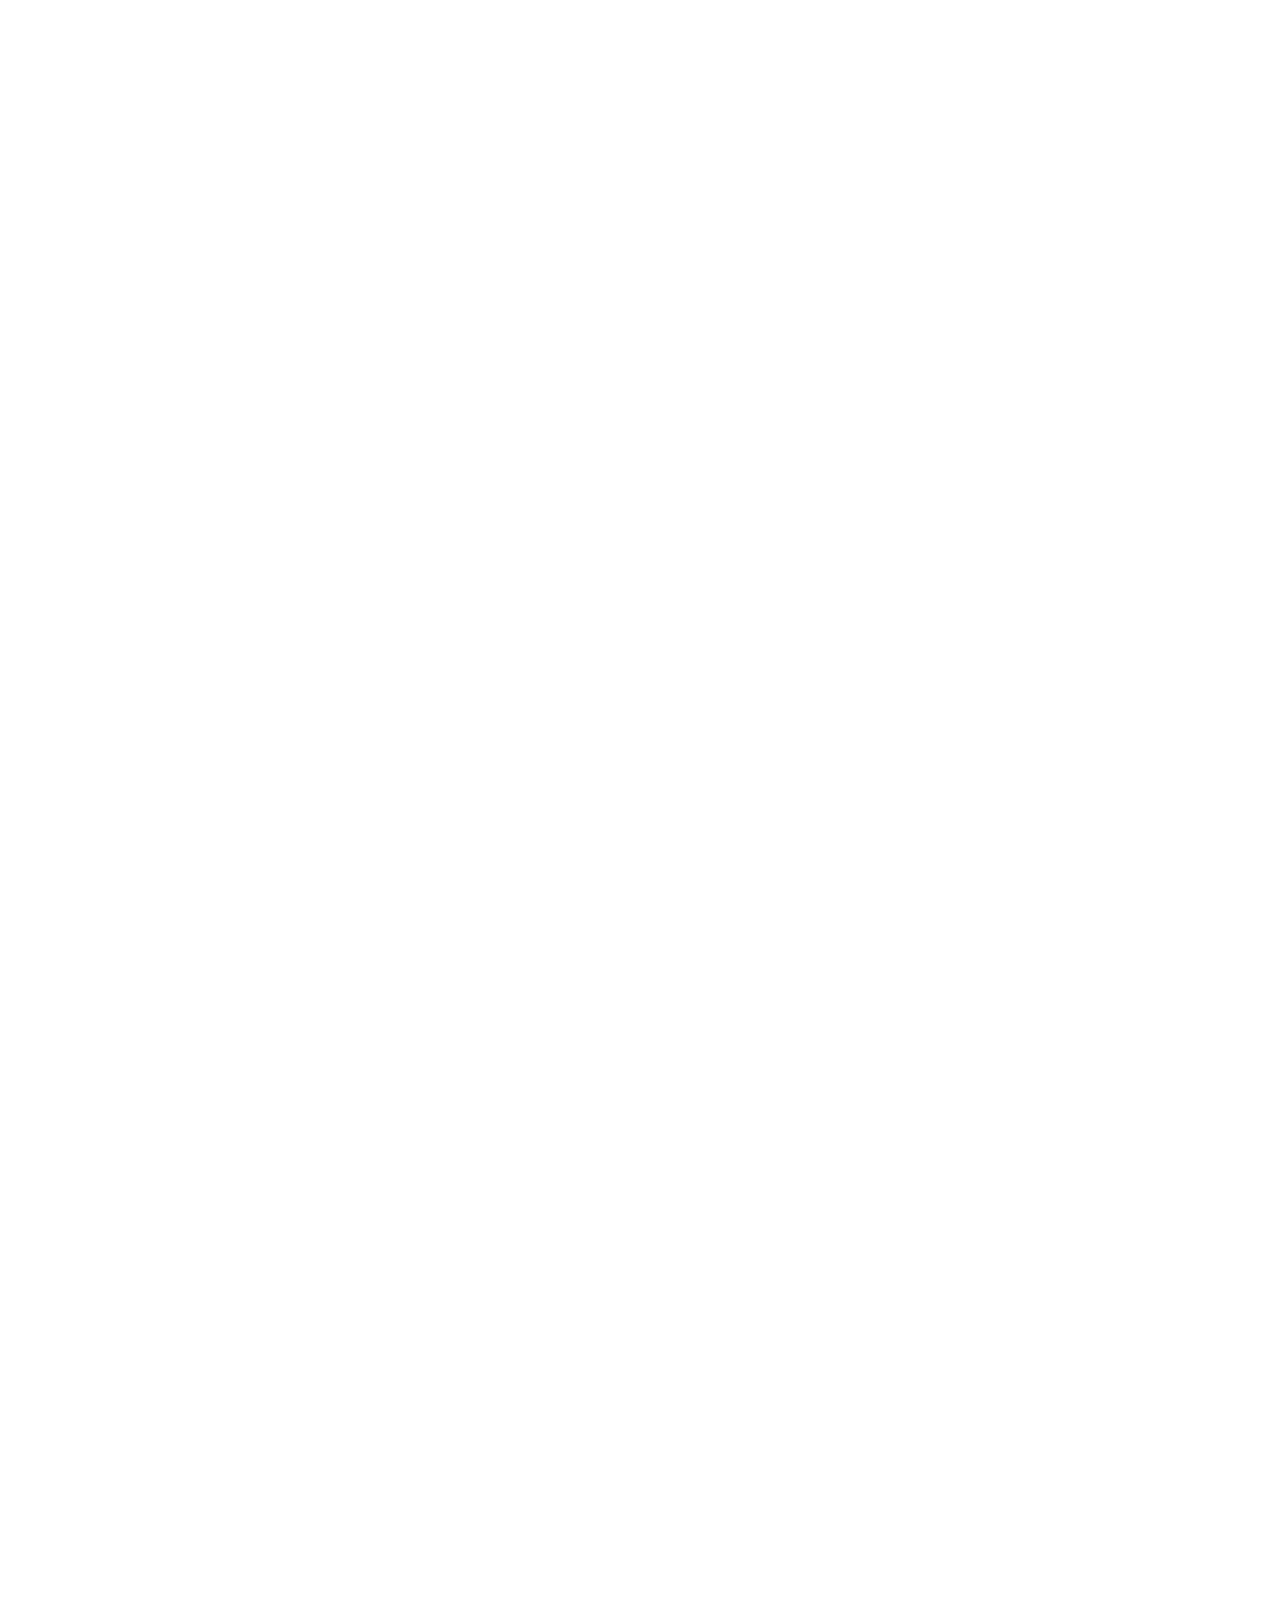
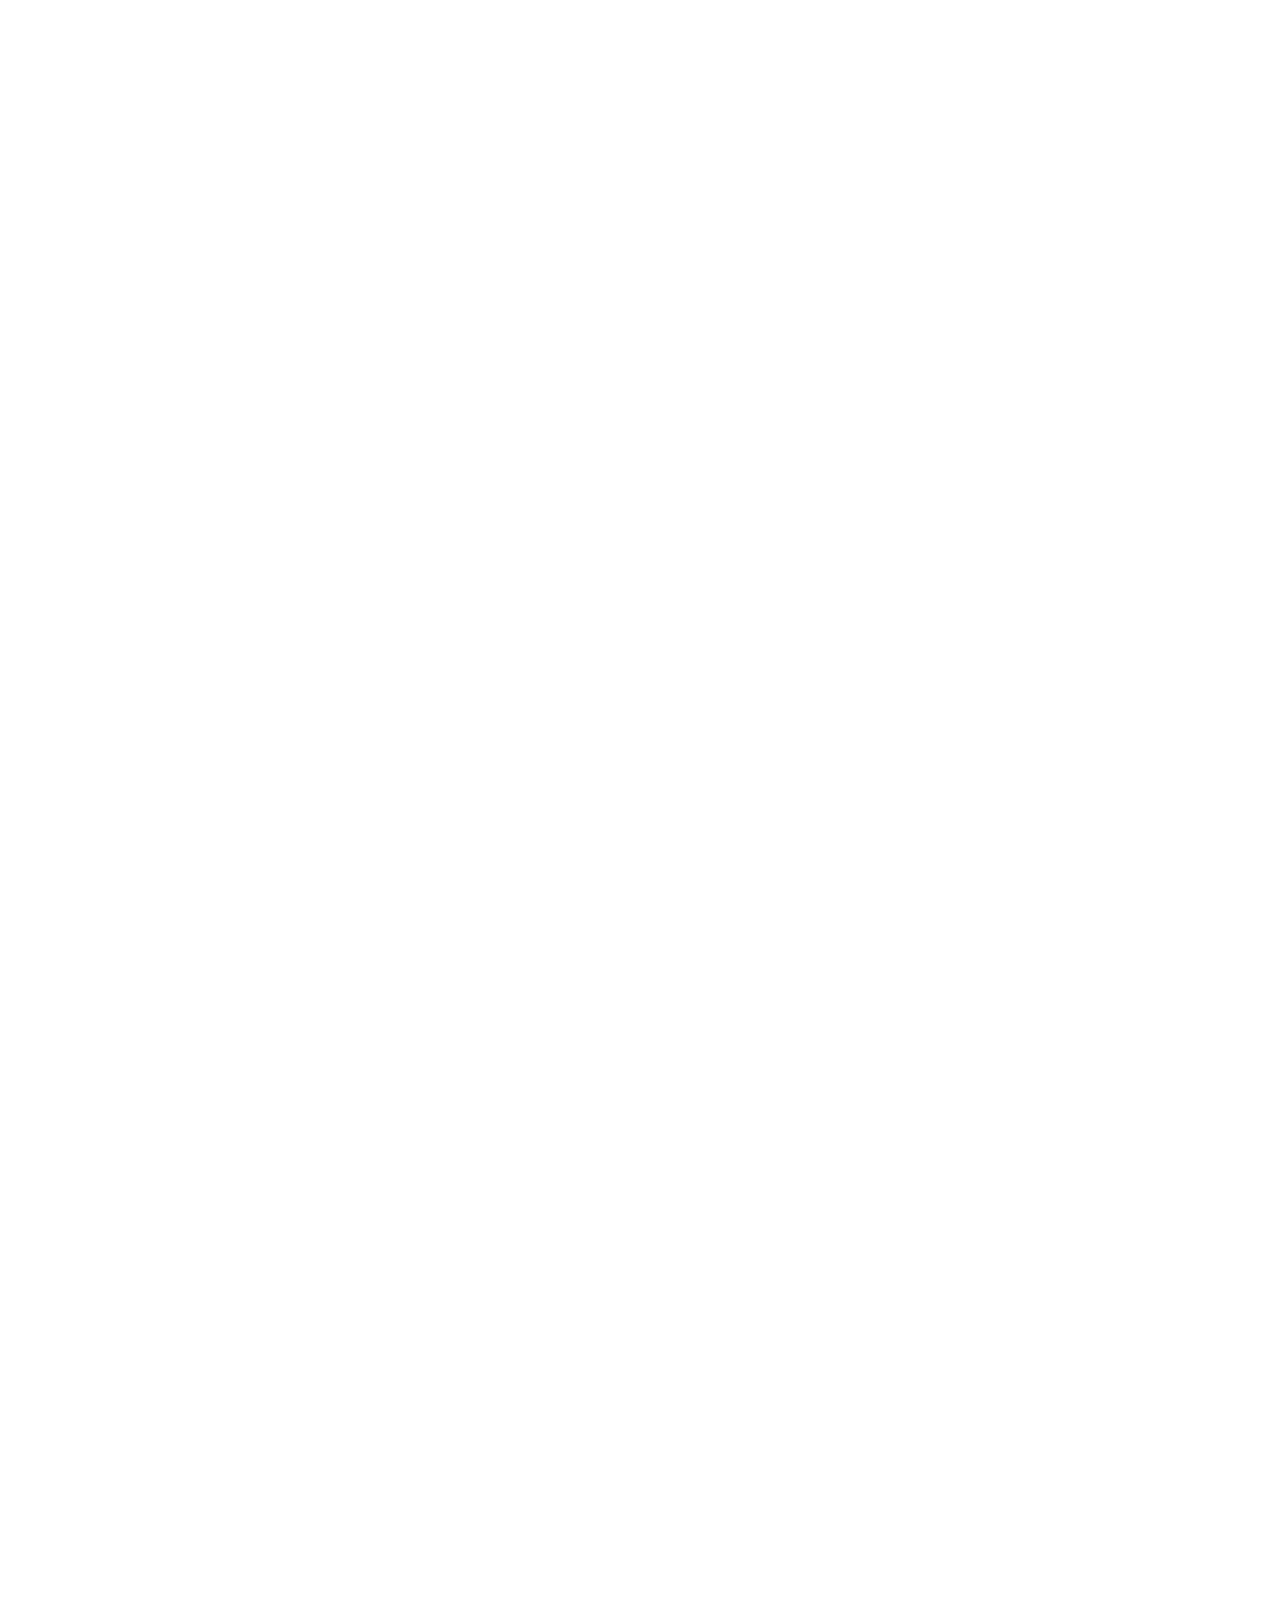
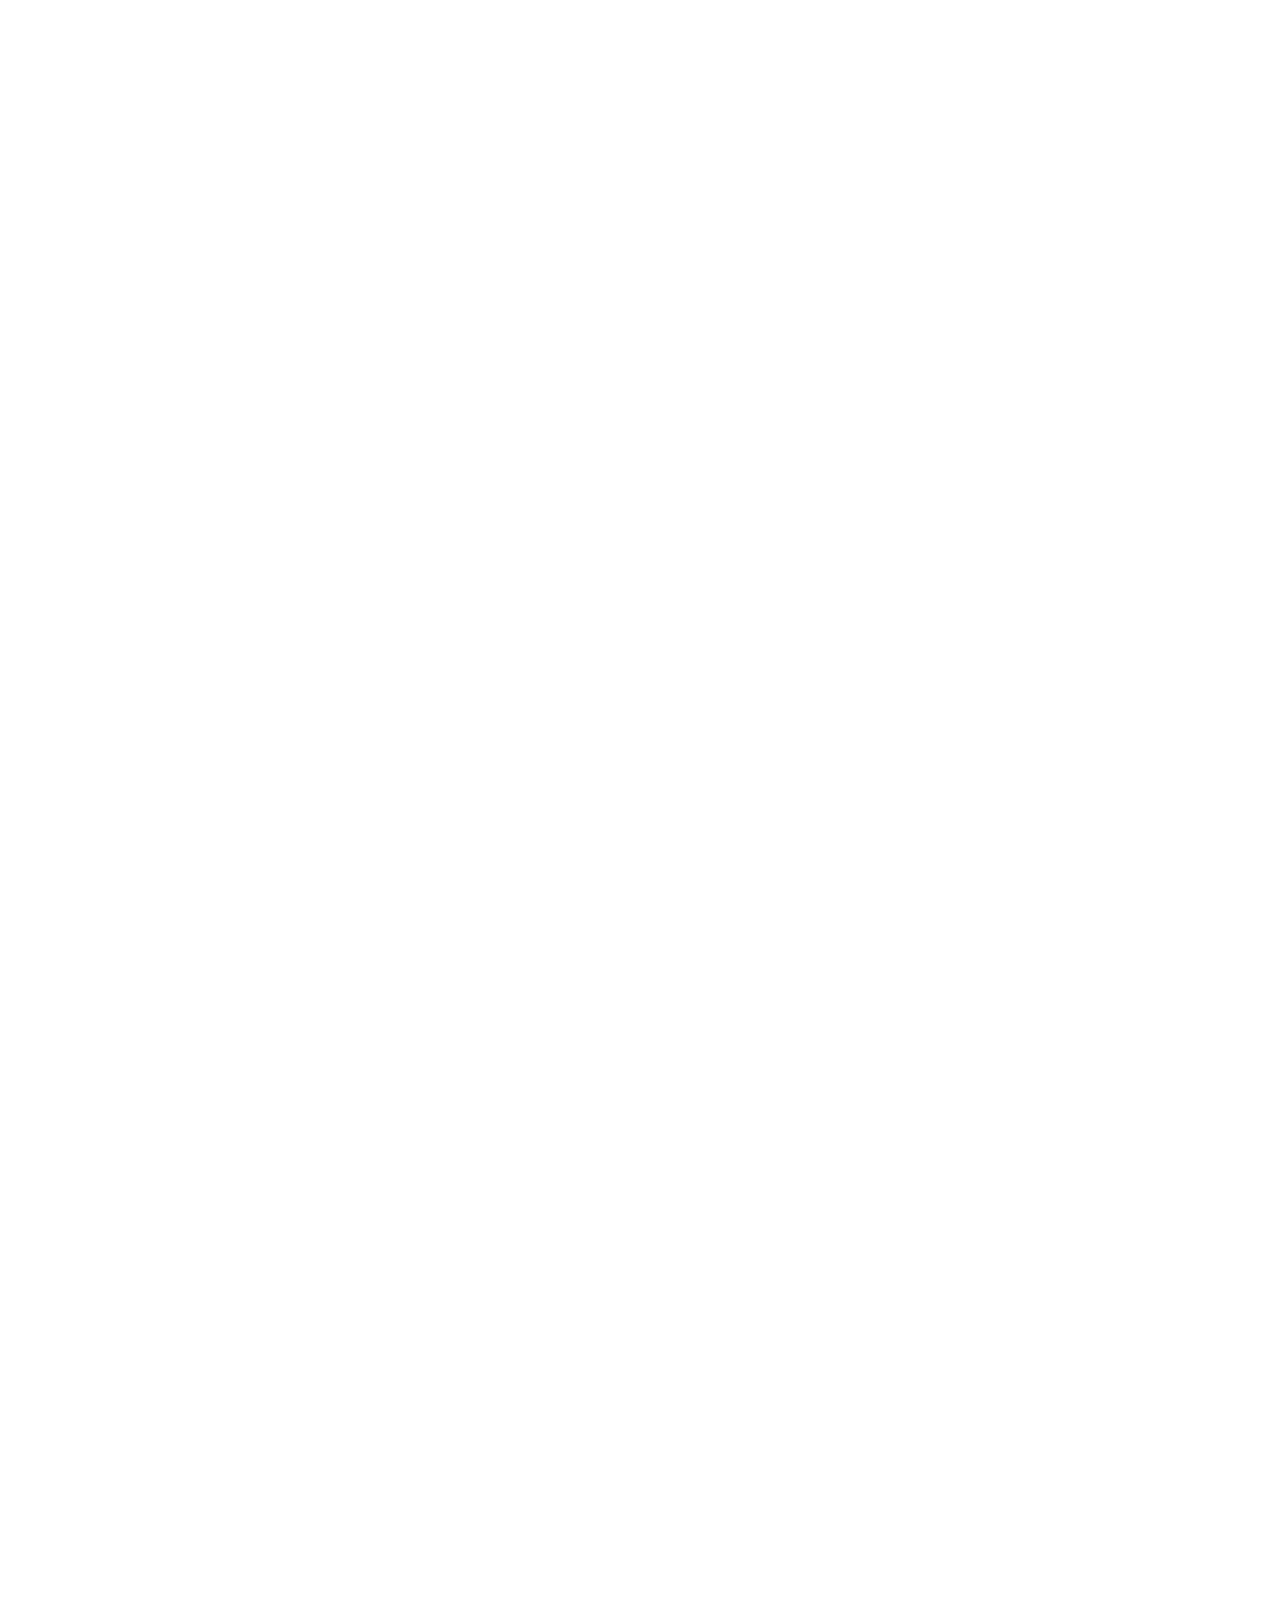
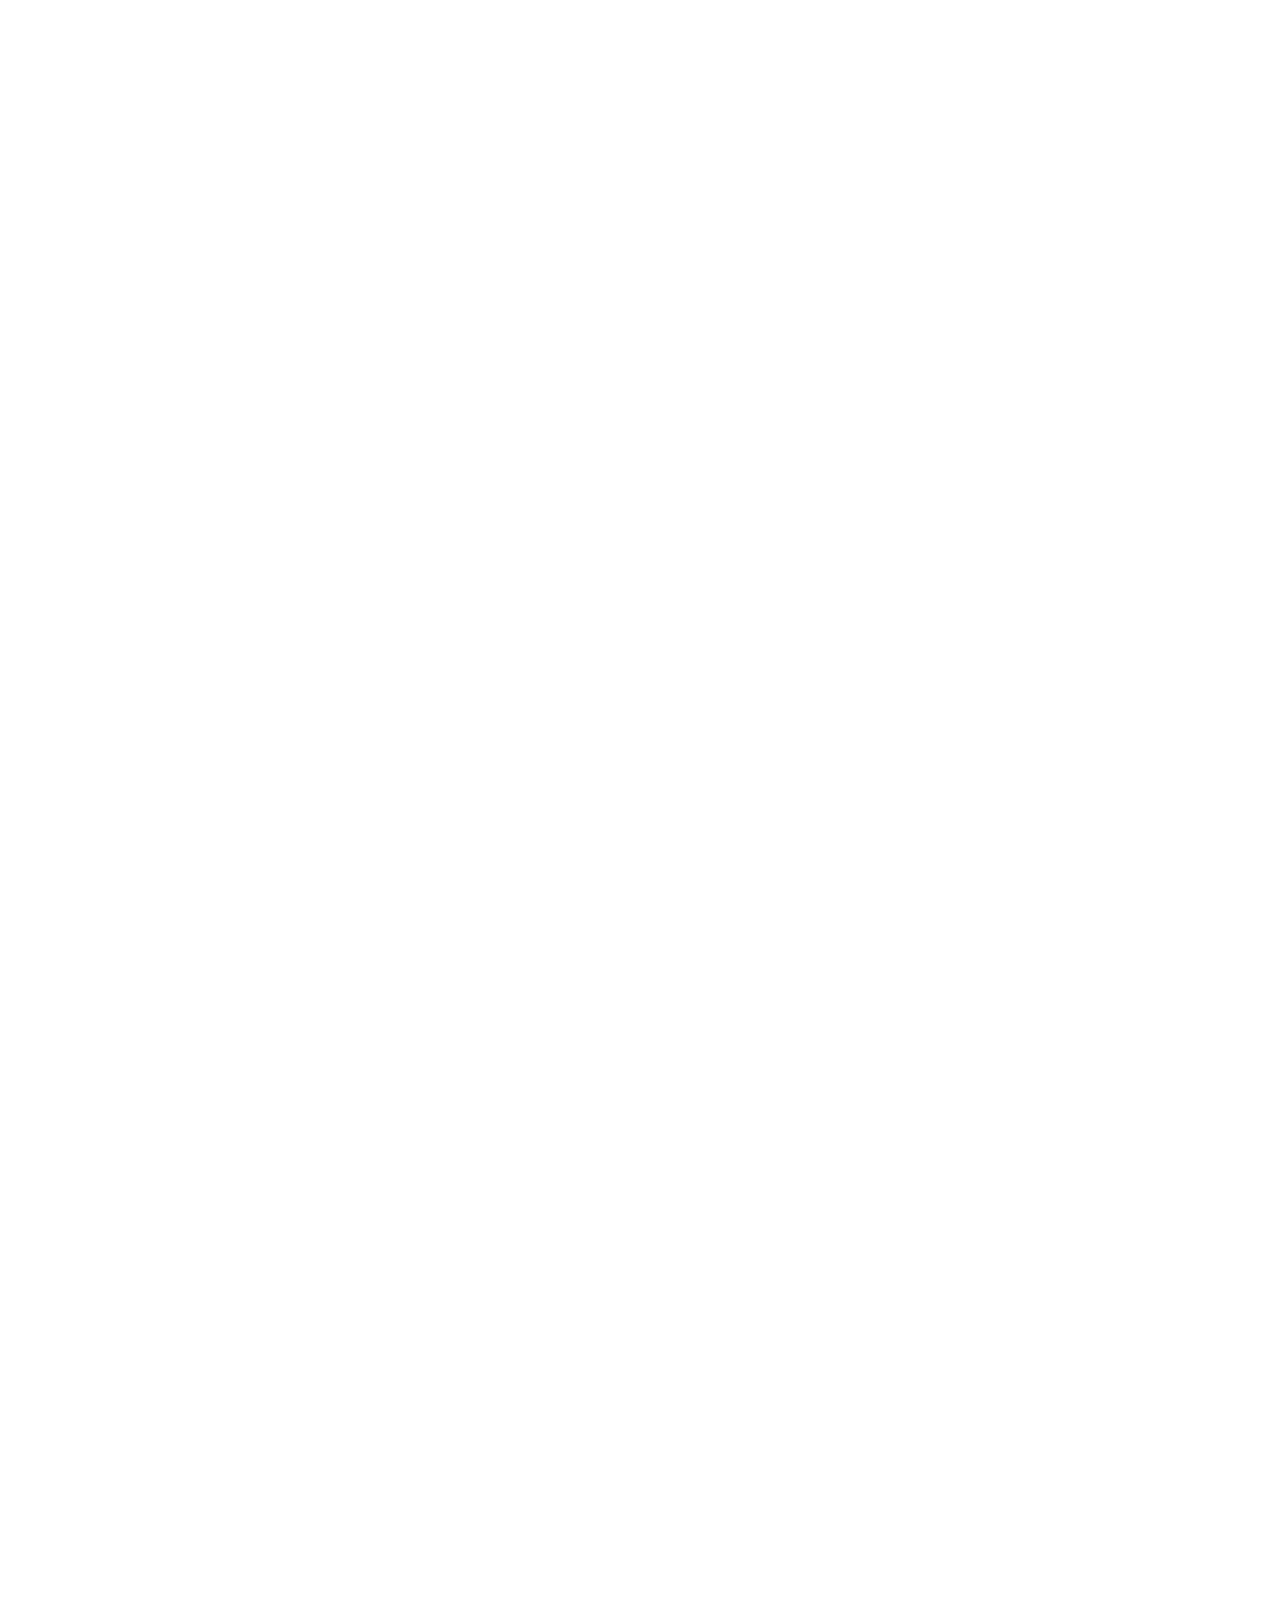
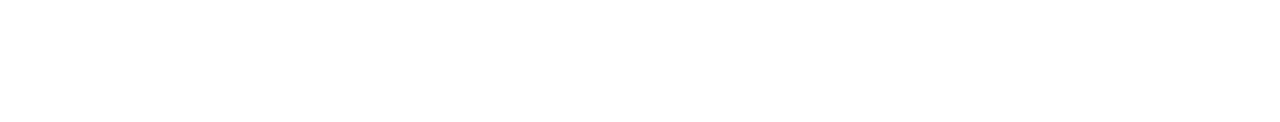
==== index.html @ 51b60380 "Initial commit" ====
<!DOCTYPE html>
<html lang="en">

<head>
    <meta charset="utf-8">

    <meta http-equiv="X-UA-Compatible" content="IE=10; IE=11; IE=edge">
    <meta name="viewport" content="width=device-width, initial-scale=1">
    <meta name="description" content="Web Developer portfolio website.">
    <meta name="author" content="Sakeef Ameer Prodhan">

    <title>Sakeef Ameer Prodhan | Web Developer</title>

    <link rel="shortcut icon" href="images/icon.ico" type="image/x-icon" /><!-- Favicon -->
    <link rel="icon" href="images/icon.ico" type="image/x-icon" /><!-- Favicon -->

    <link rel="stylesheet" type="text/css" href="css/normalize.css" /><!-- reset for browsers -->
    <link rel="stylesheet" media="screen" href="css/font-awesome.min.css" /><!-- font-awesome icons stylesheet -->
    <link rel="stylesheet" type="text/css" href="css/styles.css" /><!-- main stylesheet -->
    <link rel="stylesheet" media="screen" href="css/animations.css" /><!-- animations stylesheet -->

    <link rel="stylesheet" media="screen and (max-width: 340px)" href="css/media_extra_small.css" />
    <!-- mobile stylesheet -->
    <link rel="stylesheet" media="screen and (min-width: 340px) and (max-width: 480px)" href="css/media_small.css" />
    <!-- mobile stylesheet -->
    <link rel="stylesheet" media="screen and (min-width: 480px) and (max-width: 1023px)" href="css/media_medium.css" />
    <!-- mobile stylesheet -->
    <link rel="stylesheet" media="screen and (min-width: 1024px) and (max-width: 1100px)" href="css/media_large.css" />
    <!-- mobile stylesheet -->

    <link href="https://fonts.googleapis.com/css?family=Open+Sans:300,400,600,800" rel="stylesheet">
    <!-- custom typeface -->
    <link href="https://fonts.googleapis.com/css?family=Source+Sans+Pro:300,400" rel="stylesheet">
    <!-- custom typeface -->

</head>

<body id="body-index">
    <!-- Navigation -->
    <nav class="nav">
        <a href="#header" class="nav__logo__link"><img class="nav__logo" src="images/logo.png" alt="logo"></a>
        <span class="hamburger__name">menu</span>
        <svg width="35px" height="35px" class="nav__hamburger">
            <path d="M 5 5 L 33 5" class="hamburger"></path>
            <path d="M 5 15 L 33 15" class="hamburger"></path>
            <path d="M 5 25 L 33 25" class="hamburger"></path>
        </svg>
    </nav>
    <div class="nav-menu">
        <div class="nav-menu__cross">
            <svg width="43px" height="35px">
                <path d="M 5 5 L 30 29" class="nav-menu__cross-line"></path>
                <path d="M 5 29 L 30 5" class="nav-menu__cross-line"></path>
            </svg>
        </div>
        <ul class="nav-menu__list">
            <li class="nav-menu__list-item">
                <a href="#header" class="nav-menu__link">Home</a>
            </li>
            <li class="nav-menu__list-item">
                <a href="#about" class="nav-menu__link">About</a>
            </li>
            <li class="nav-menu__list-item">
                <a href="#portfolio" class="nav-menu__link">Portfolio</a>
            </li>
            <li class="nav-menu__list-item">
                <a href="#contact" class="nav-menu__link">Contact</a>
            </li>
        </ul>
        <hr class="nav-menu__separator">
        <p class="nav-menu__text">Full stack web developer based on Dhaka, Bangladesh.</p>
        <p class="nav-menu__email">
            <a href="mailto:spameer.bd@gmail.com" class="nav-menu__link--email">spameer.bd@gmail.com</a>
        </p>
        <div class="nav-menu__social-btn">
            <a href="https://www.linkedin.com/in/sakeef-a-62464296/" target="_blank"><span
                    class="fa fa-linkedin-square fa-2x"></span></a>
        </div>
    </div>
    <!-- Header -->
    <header id="header" class="header">
        <h1 class="header__title">Sakeef Ameer Prodhan</h1>
        <h3 class="header__subtitle">Web Developer</h3>
        <a href="#portfolio" class="header__btn">View portfolio</a>
        <div class="header__mouse__container">
            <img class="header__mouse" src="images/mouse_full.svg" alt="mouse">
            <img class="header__mouse__roll" src="images/mouse_roll.svg" alt="mouse">
            <h4 class="header__mouse__text">scroll</h4>
        </div>
    </header>
    <!-- Main content -->
    <main class="main-container">
        <!-- About -->
        <section id="about" class="about">
            <h1 class="about__title">Get to know me<span class="about__title__dot"></span></h1>
            <div class="about__info__container">
                <div class="about__text">
                    <img src="images/sakeef_large.jpg" srcset="images/sakeef_large.jpg 800w,
                        images/sakeef_large.jpg 1100w,
                        images/sakeef_large.jpg 1400w" sizes="100vw" class="about__img__mobile" alt="autor portrait" />
                    <p class="about__text__description">I am a full stack Web Developer located in Dhaka,
                        Bangladesh.</p>
                    <p class="about__text__description" style="text-align: justify;">Passionate on problem solving, data analysis, learning new technologies. When working with a project I pay my entire attention to the smallest details addressing problems with patience. Web development help me to free my creative mind and allow me satisfy my desire towards constant self growth.</p>
                </div>
                <div class="about__img__container">
                    <img src="images/dina_large.jpg" srcset="images/dina_small.jpg 800w,
                        images/dina_medium.jpg 1100w,
                        images/dina_large.jpg 1400w" sizes="100vw" class="about__img" alt="autor portrait" />
                </div>
            </div>
        </section>

        <div id="experience" class="background-alt">
            <h2 class="heading">Experience</h2>
            <div id="experience-timeline">
                <div data-date="February 2020 – January 2021">
                    <h3>Paxzone Electronics</h3>
                    <h4>Software Developer</h4>
                    <p>
                        Write modern, performant, maintainable code for a diverse array of client and internal projects.
                        Work with backend language like PHP, Laravel framework and content management systems such as JavaScript, jQuery, WordPress, and Relational database.
                    </p>
                </div>
            </div>
        </div>
        <!-- End #experience -->
    
        <div id="education">
            <h2 class="heading">Education</h2>
            <div class="education-block">
                <h3>Daffodil International University</h3>
                <span class="education-date">Sept 2016 - August 2020</span>
                <h4>Bachelor of Science in Computer Science And Engineering</h4>
                <p>
                    I studied CSE at the Daffodil International University. Here I have gained strong knowledge a wide variety of subjects including algorithm, data structures, OOP, database management, artificial intelligence, networking etc.
                </p>
            </div>
              <!-- End .education-block -->
        </div>
        <!-- End #education -->

        <!-- Portfolio -->
        <section id="portfolio" class="portfolio">
            <h1 class="portfolio__title">Portfolio<span class="portfolio__title__dot"></span></h1>
            <h3 class="portfolio__description">Examples of my latest projects. My portfolio includes static websites, web applications made with html, css, js, php, offering an insight into my recent accomplishments.</h3>
            <div class="portfolio__nav__container">
                <button class="portfolio__nav__btn" data-btn-name="all-btn">All</button>
                <button class="portfolio__nav__btn" data-btn-name="statics-btn">Static</button>
                <button class="portfolio__nav__btn" data-btn-name="apps-btn">Laravel</button>
                <button class="portfolio__nav__btn" data-btn-name="rawphps-btn">Raw PHP</button>
            </div>
            <div class="portfolio__items-container">
                <div class="portfolio__item" data-name="static">
                    <a href="images/pax-1.png">
                        <img src="images/pax-1.png" class="portfolio__item__thumbnail" alt="image hover effects">
                        <h2 class="portfolio__item__info">Landing page</h2>
                        <div class="portfolio__item__hover">
                            <h2 class="portfolio__item__hover__title">HTML CSS<span
                                    class="portfolio__title__dot title__dot--white"></span>
                            </h2>
                            <p class="portfolio__item__hover__description">Landing page of a static website made with raw html css with a jQuery slider</p>
                        </div>
                    </a>
                </div><!-- END portfolio__item -->
                <div class="portfolio__item" data-name="app">
                    <a href="images/eco-1.png">
                        <img src="images/eco-1.png" class="portfolio__item__thumbnail" alt="image hover effects">
                        <h2 class="portfolio__item__info">Online shop Landing Page</h2>
                        <div class="portfolio__item__hover">
                            <h2 class="portfolio__item__hover__title">Wordpress<span
                                    class="portfolio__title__dot title__dot--white"></span>
                            </h2>
                            <p class="portfolio__item__hover__description">Landing page of and Online grocery store made with Wordpress</p>
                        </div>
                    </a>
                </div><!-- END portfolio__item -->
                <div class="portfolio__item" data-name="static">
                    <a href="images/pax-2.png">
                        <img src="images/pax-2.png" class="portfolio__item__thumbnail" alt="image hover effects">
                        <h2 class="portfolio__item__info">Stylish floating navber</h2>
                        <div class="portfolio__item__hover">
                            <h2 class="portfolio__item__hover__title">HTML CSS<span
                                    class="portfolio__title__dot title__dot--white"></span>
                            </h2>
                            <p class="portfolio__item__hover__description">This navber is made with raw html css and bootstrap</p>
                        </div>
                    </a>
                </div><!-- END portfolio__item -->
                <div class="portfolio__item" data-name="static">
                    <a href="images/pax-3.png">
                        <img src="images/pax-3.png" class="portfolio__item__thumbnail" alt="career page">
                        <h2 class="portfolio__item__info">Contact Page</h2>
                        <div class="portfolio__item__hover">
                            <h2 class="portfolio__item__hover__title">HTML CSS<span
                                    class="portfolio__title__dot title__dot--white"></span>
                            </h2>
                            <p class="portfolio__item__hover__description">Contact page made with raw html css with contact form and attached file with email facility</p>
                        </div>
                    </a>
                </div><!-- END portfolio__item -->
                <div class="portfolio__item" data-name="app">
                    <a href="images/eco-2.png">
                        <img src="images/eco-2.png" class="portfolio__item__thumbnail" alt="fun facts">
                        <h2 class="portfolio__item__info">Online shop Landing page body</h2>
                        <div class="portfolio__item__hover">
                            <h2 class="portfolio__item__hover__title">Wordpress<span
                                class="portfolio__title__dot title__dot--white"></span>
                            </h2>
                            <p class="portfolio__item__hover__description">Online grocery store made with Wordpress</p>
                          </div>
                    </a>
                </div><!-- END portfolio__item -->
                <div class="portfolio__item" data-name="app">
                    <a href="images/eco-3.png">
                        <img src="images/eco-3.png" class="portfolio__item__thumbnail"
                            alt="character limiter app">
                        <h2 class="portfolio__item__info">Shop page</h2>
                        <div class="portfolio__item__hover">
                            <h2 class="portfolio__item__hover__title">Wordpress<span
                                class="portfolio__title__dot title__dot--white"></span>
                            </h2>
                            <p class="portfolio__item__hover__description">Shop page of Online grocery store made with Wordpress</p>
                          </div>
                    </a>
                </div><!-- END portfolio__item -->
              
                <div class="portfolio__item" data-name="app">
                    <a href="images/eco-4.png">
                        <img src="images/eco-4.png" class="portfolio__item__thumbnail" alt="pomodoro clock">
                        <h2 class="portfolio__item__info">Floating Chart</h2>
                        <div class="portfolio__item__hover">
                            <h2 class="portfolio__item__hover__title">Wordpress<span
                                class="portfolio__title__dot title__dot--white"></span>
                            </h2>
                            <p class="portfolio__item__hover__description">Floating chart of Online grocery store made with Wordpress</p>
                          </div>
                    </a>
                </div><!-- END portfolio__item -->
                <div class="portfolio__item" data-name="app">
                    <a href="images/eco-5.png">
                        <img src="images/eco-5.png" class="portfolio__item__thumbnail" alt="calculator js app">
                        <h2 class="portfolio__item__info">Online shop Single page</h2>
                        <div class="portfolio__item__hover">
                            <h2 class="portfolio__item__hover__title">Wordpress<span
                                class="portfolio__title__dot title__dot--white"></span>
                            </h2>
                            <p class="portfolio__item__hover__description"> Single page of Online grocery store made with Wordpress</p>
                          </div>
                    </a>
                </div>
                <!-- END portfolio__item -->
               
                <div class="portfolio__item" data-name="app">
                    <a href="images/eco-6.png">
                        <img src="images/eco-6.png" class="portfolio__item__thumbnail" alt="random quote machine app">
                        <h2 class="portfolio__item__info">Alphabatic search with file upload button</h2>
                        <div class="portfolio__item__hover">
                            <h2 class="portfolio__item__hover__title">Wordpress<span
                                class="portfolio__title__dot title__dot--white"></span>
                            </h2>
                            <p class="portfolio__item__hover__description">Online grocery store made with Wordpress</p>
                          </div>
                    </a>
                </div>
                <!-- END portfolio__item -->

                <!-- START portfolio__item -->
                <div class="portfolio__item" data-name="app">
                    <a href="images/eco-7.png">
                        <img src="images/eco-7.png" class="portfolio__item__thumbnail" alt="wikipedia viewer app">
                        <h2 class="portfolio__item__info">Online shop Checkout Page</h2>
                        <div class="portfolio__item__hover">
                            <h2 class="portfolio__item__hover__title">Wordpress<span
                                class="portfolio__title__dot title__dot--white"></span>
                            </h2>
                            <p class="portfolio__item__hover__description">Checkout page of Online grocery store made with Wordpress</p>
                          </div>
                    </a>
                </div>
                <!-- END portfolio__item -->

                <!-- START portfolio__item -->
                <div class="portfolio__item" data-name="rawphp">
                    <a href="images/bm1.png">
                        <img src="images/bm1.png" class="portfolio__item__thumbnail" alt="wikipedia viewer app">
                        <h2 class="portfolio__item__info">Admin Panel Dashboard</h2>
                        <div class="portfolio__item__hover">
                            <h2 class="portfolio__item__hover__title">Bulk Miler<span
                                class="portfolio__title__dot title__dot--white"></span>
                            </h2>
                            <p class="portfolio__item__hover__description">Dashboar for bulk mailer admin panel</p>
                          </div>
                    </a>
                </div>
                <!-- END portfolio__item -->

                <!-- START portfolio__item -->
                <div class="portfolio__item" data-name="rawphp">
                    <a href="images/bm2.png">
                        <img src="images/bm2.png" class="portfolio__item__thumbnail" alt="wikipedia viewer app">
                        <h2 class="portfolio__item__info">Online shop Checkout Page</h2>
                        <div class="portfolio__item__hover">
                            <h2 class="portfolio__item__hover__title">Bulk Miler<span
                                class="portfolio__title__dot title__dot--white"></span>
                            </h2>
                            <p class="portfolio__item__hover__description">Checkout page of Online grocery store made with Wordpress</p>
                          </div>
                    </a>
                </div>
                <!-- END portfolio__item -->

                <!-- START portfolio__item -->
                <div class="portfolio__item" data-name="rawphp">
                    <a href="images/eco-7.png">
                        <img src="images/eco-7.png" class="portfolio__item__thumbnail" alt="wikipedia viewer app">
                        <h2 class="portfolio__item__info">Online shop Checkout Page</h2>
                        <div class="portfolio__item__hover">
                            <h2 class="portfolio__item__hover__title">Bulk Miler<span
                                class="portfolio__title__dot title__dot--white"></span>
                            </h2>
                            <p class="portfolio__item__hover__description">Checkout page of Online grocery store made with Wordpress</p>
                          </div>
                    </a>
                </div>
                <!-- END portfolio__item -->

                <!-- START portfolio__item -->
                <div class="portfolio__item" data-name="rawphp">
                    <a href="images/eco-7.png">
                        <img src="images/eco-7.png" class="portfolio__item__thumbnail" alt="wikipedia viewer app">
                        <h2 class="portfolio__item__info">Online shop Checkout Page</h2>
                        <div class="portfolio__item__hover">
                            <h2 class="portfolio__item__hover__title">Bulk Miler<span
                                class="portfolio__title__dot title__dot--white"></span>
                            </h2>
                            <p class="portfolio__item__hover__description">Checkout page of Online grocery store made with Wordpress</p>
                          </div>
                    </a>
                </div>
                <!-- END portfolio__item -->

                <!-- START portfolio__item -->
                <div class="portfolio__item" data-name="rawphp">
                    <a href="images/eco-7.png">
                        <img src="images/eco-7.png" class="portfolio__item__thumbnail" alt="wikipedia viewer app">
                        <h2 class="portfolio__item__info">Online shop Checkout Page</h2>
                        <div class="portfolio__item__hover">
                            <h2 class="portfolio__item__hover__title">Bulk Miler<span
                                class="portfolio__title__dot title__dot--white"></span>
                            </h2>
                            <p class="portfolio__item__hover__description">Checkout page of Online grocery store made with Wordpress</p>
                          </div>
                    </a>
                </div>
                <!-- END portfolio__item -->

                <!-- START portfolio__item -->
                <div class="portfolio__item" data-name="rawphp">
                    <a href="images/eco-7.png">
                        <img src="images/eco-7.png" class="portfolio__item__thumbnail" alt="wikipedia viewer app">
                        <h2 class="portfolio__item__info">Online shop Checkout Page</h2>
                        <div class="portfolio__item__hover">
                            <h2 class="portfolio__item__hover__title">Bulk Miler<span
                                class="portfolio__title__dot title__dot--white"></span>
                            </h2>
                            <p class="portfolio__item__hover__description">Checkout page of Online grocery store made with Wordpress</p>
                          </div>
                    </a>
                </div>
                <!-- END portfolio__item -->

                <!-- START portfolio__item -->
                <div class="portfolio__item" data-name="rawphp">
                    <a href="images/eco-7.png">
                        <img src="images/eco-7.png" class="portfolio__item__thumbnail" alt="wikipedia viewer app">
                        <h2 class="portfolio__item__info">Online shop Checkout Page</h2>
                        <div class="portfolio__item__hover">
                            <h2 class="portfolio__item__hover__title">Bulk Miler<span
                                class="portfolio__title__dot title__dot--white"></span>
                            </h2>
                            <p class="portfolio__item__hover__description">Checkout page of Online grocery store made with Wordpress</p>
                          </div>
                    </a>
                </div>
                <!-- END portfolio__item -->
                <!-- START portfolio__item -->
                <div class="portfolio__item" data-name="rawphp">
                    <a href="images/eco-7.png">
                        <img src="images/eco-7.png" class="portfolio__item__thumbnail" alt="wikipedia viewer app">
                        <h2 class="portfolio__item__info">Online shop Checkout Page</h2>
                        <div class="portfolio__item__hover">
                            <h2 class="portfolio__item__hover__title">Bulk Miler<span
                                class="portfolio__title__dot title__dot--white"></span>
                            </h2>
                            <p class="portfolio__item__hover__description">Checkout page of Online grocery store made with Wordpress</p>
                          </div>
                    </a>
                </div>
                <!-- END portfolio__item -->
                <!-- START portfolio__item -->
                <div class="portfolio__item" data-name="rawphp">
                    <a href="images/eco-7.png">
                        <img src="images/eco-7.png" class="portfolio__item__thumbnail" alt="wikipedia viewer app">
                        <h2 class="portfolio__item__info">Online shop Checkout Page</h2>
                        <div class="portfolio__item__hover">
                            <h2 class="portfolio__item__hover__title">Bulk Miler<span
                                class="portfolio__title__dot title__dot--white"></span>
                            </h2>
                            <p class="portfolio__item__hover__description">Checkout page of Online grocery store made with Wordpress</p>
                          </div>
                    </a>
                </div>
                <!-- END portfolio__item -->
                <!-- START portfolio__item -->
                <div class="portfolio__item" data-name="rawphp">
                    <a href="images/eco-7.png">
                        <img src="images/eco-7.png" class="portfolio__item__thumbnail" alt="wikipedia viewer app">
                        <h2 class="portfolio__item__info">Online shop Checkout Page</h2>
                        <div class="portfolio__item__hover">
                            <h2 class="portfolio__item__hover__title">Bulk Miler<span
                                class="portfolio__title__dot title__dot--white"></span>
                            </h2>
                            <p class="portfolio__item__hover__description">Checkout page of Online grocery store made with Wordpress</p>
                          </div>
                    </a>
                </div>
                <!-- END portfolio__item -->
            </div>
        </section>
        <section class="section-dark">
            <h1 class="portfolio__title">My skills<span class="portfolio__title__dot"></span></h1>
            
            <p class="skill-name"><i class="fa fa-picture-o" aria-hidden="true"></i> HTML</p>
            <div class="skill-container">
              <div class="skills html">90%</div>
            </div>

            <p class="skill-name"><i class="fa fa-picture-o" aria-hidden="true"></i> CSS</p>
            <div class="skill-container">
              <div class="skills css">90%</div>
            </div>

            <p class="skill-name"><i class="fa fa-picture-o" aria-hidden="true"></i> JS</p>
            <div class="skill-container">
              <div class="skills js">85%</div>
            </div>
            
            <p class="skill-name"><i class="fa fa-picture-o" aria-hidden="true"></i> jQuery</p>
            <div class="skill-container">
              <div class="skills jquery">75%</div>
            </div>

            <p class="skill-name"><i class="fa fa-cogs" aria-hidden="true"></i>  PHP</p>
            <div class="skill-container">
              <div class="skills php">90%</div>
            </div>
            
            <p class="skill-name"><i class="fa fa-cogs" aria-hidden="true"></i> Laravel</p>
            <div class="skill-container">
              <div class="skills laravel">85%</div>
            </div>
        
            <p class="skill-name"><i class="fa fa-pencil-square-o" aria-hidden="true"></i> Relational database(MySql)</p>
            <div class="skill-container">
              <div class="skills database">90%</div>
            </div>
            
            <p class="skill-name"><i class="fa fa-cogs" aria-hidden="true"></i> Python</p>
            <div class="skill-container">
              <div class="skills python">80%</div>
            </div>
        
            <p class="skill-name"><i class="fa fa-graduation-cap" aria-hidden="true"></i> Learning a new skill</p>
            <div class="skill-container">
              <div class="skills learn">100%</div>
            </div>
        
          </section>
        
        <!-- Contact -->
        <section id="contact" class="contact">
            <div class="contact__envelope">
                <h1 class="contact__title title--white">Get in touch<span
                        class="contact__title__dot title__dot--white"></span>
                </h1>
                <h2 class="contact__description">You can reach me via email or find me on social networks.<br> I would
                    love to
                    hear from you!</h2>
                <a class="contact__link" href="mailto:spameer.bd@gmail.com">spameer.bd@gmail.com</a>
                <div class="contact__social-btn__container">       
                    <a href="https://www.linkedin.com/in/sakeef-a-62464296/" target="_blank"
                        class="contact__btn__link">
                        <span class="fa fa-linkedin-square fa-2x contact__fa-btn"></span>
                        <div class="contact__social-btn"></div>
                    </a>
                </div>
            </div>
        </section>
        <!-- Footer -->
        <footer class="footer">
            <div class="footer__info__container">
                <h2 class="footer__copyright">&copy; Sakeef ameer Prodhan</h2>
                <!-- footer navigation -->
                <ul class="footer-menu__list">
                    <li class="footer-menu__list-item">
                        <a href="#about" class="footer-menu__link">About</a>
                    </li>
                    <li class="footer-menu__list-item">
                        <a href="#portfolio" class="footer-menu__link">Portfolio</a>
                    </li>
                    <li class="footer-menu__list-item">
                        <a href="#contact" class="footer-menu__link">Contact</a>
                    </li>
                </ul>
                <!-- footer social buttons -->
                <div class="footer__social-btn">
                    <a href="https://www.linkedin.com/in/sakeef-a-62464296/" target="_blank"><span
                            class="fa fa-linkedin-square fa-2x"></span></a>
                </div>
            </div>
        </footer>
    </main>

    <script src="https://cdnjs.cloudflare.com/ajax/libs/jquery/3.1.0/jquery.min.js"></script><!-- jQuery -->
    <script src="js/inert.min.js"></script>
    <!--inert js-->
    <!-- <script src="js/scripts.min.js"></script> -->
    <script src="js/scripts.js"></script><!-- js scripts-->

    <script>
        (function (i, s, o, g, r, a, m) {
            i['GoogleAnalyticsObject'] = r; i[r] = i[r] || function () {
                (i[r].q = i[r].q || []).push(arguments)
            }, i[r].l = 1 * new Date(); a = s.createElement(o),
                m = s.getElementsByTagName(o)[0]; a.async = 1; a.src = g; m.parentNode.insertBefore(a, m)
        })(window, document, 'script', 'https://www.google-analytics.com/analytics.js', 'ga');

        ga('create', 'UA-29336846-8', 'auto');
        ga('send', 'pageview');

    </script>

</body>

</html>
---- css/styles.css ----
/* Colors
navy: #382266
pink: #ff789e
blue: #8d94ba
*/

/***  General styles  ***/

body {
  margin: 0;
  padding: 0;
  /* background-color:  #ff789e; */
  overflow-x: hidden;
}
li {
  list-style-type: none;
}
a {
  text-decoration: none;
  color: #fff;
}

/* Icons */
.fa.fa-twitter,
.fa.fa-codepen,
.fa.fa-github,
.fa.fa-youtube,
.fa.fa-linkedin-square {
  display: inline-block;
  margin: 0 5px;
  color: #cfd2e2;
  transition: all 0.2s linear;
}
.fa:hover {
  color: #fff;
}
.fa-2x {
  font-size: 1.5em;
}

/* Titles */
.about__title,
.portfolio__title,
.contact__title {
  width: 100%;
  margin: 0;
  padding: 2em 0 1em;
  color: #ff789e;
  font-size: 2.5em;
  font-family: 'Open Sans', sans-serif;
  font-weight: 400;
  text-align: center;
  text-transform: uppercase;
}
.title--white {
  color: #fff;
}
.about__title__dot,
.portfolio__title__dot,
.contact__title__dot {
  display: inline-block;
  width: 10px;
  height: 10px;
  margin-left: 5px;
  background-color: #ff789e;
}
.title__dot--white {
  background-color: #fff;
}

/***  Navigation  ***/
.nav {
  max-width: 100%;
  height: 50px;
  margin: 0 auto;
  background-color: #0b2611;
  opacity: 0;
  position: fixed;
  top: 0;
  left: 0;
  right: 0;
  z-index: 5;
}
.nav__logo {
  max-width: 30px;
  height: auto;
  position: relative;
  top: 0.5em;
  left: 0.5em;
}
.nav__hamburger {
  position: absolute;
  top: 0.6em;
  right: 0.8em;
  cursor: pointer;
  opacity: 1;
  -webkit-user-select: none;
     -moz-user-select: none;
      -ms-user-select: none;
          user-select: none;
}
.hamburger {
  stroke: #fff;
  stroke-width: 3;
  stroke-linecap: round;
}
.hamburger__name {
  padding: 5px;
  position: absolute;
  bottom: 1em;
  right: 4.4em;
  font-size: 0.75em;
  font-family: 'Open Sans', sans-serif;
  font-weight: 600;
  color: #fff;
  border-right: 2px solid #fff;
  text-transform: uppercase;
  letter-spacing: 2px;
}
.nav-menu {
  width: 0;
  height: 100%;
  background-color: #60689f;
  background: linear-gradient(to top, #60689f, #8d94ba);
  position: fixed;
  top: 0;
  right: 0;
  bottom: 0;
  z-index: 5;
  transition: all 0.5s linear;
}
.nav-menu__cross {
  /* display: none; */
  /* position: absolute;
  top: 0.8em;
  right: 0.6em; */
  opacity: 1;
  cursor: pointer;
  z-index: 6;
  -webkit-user-select: none;
     -moz-user-select: none;
      -ms-user-select: none;
          user-select: none;
  margin-left: 200px;
  margin-top: 10px;
}
.nav-menu__cross-line {
  stroke: #cfd2e2;
  stroke-width: 3;
  stroke-linecap: round;
}
.nav-menu__list {
  padding-top: 1.2em;
  margin-left: -0.7em;
}
.nav-menu__list-item {
  color: #fff;
  font-size: 1.2em;
  font-family: 'Open Sans', sans-serif;
  font-weight: 400;
  line-height: 1.8em;
  position: relative;
  opacity: 1;
}
.nav-menu__link {
  color: #cfd2e2;
  transition: all 0.1s linear;
}
.nav-menu__link:hover {
  color: #fff;
}
.nav-menu__separator {
  width: 195px;
  margin: 2em 0 2em 1.7em ;
  height: 1px;
  background-color: #cfd2e2;
  border: none;
  opacity: 1;
}
.nav-menu__text,
.nav-menu__email {
  margin: 2em;
  width: 200px;
  color: #cfd2e2;
  font-size: 0.9em;
  font-family: 'Open Sans', sans-serif;
  font-weight: 400;
  opacity: 1;
}
.nav-menu__link--email {
  color: #cfd2e2;
  transition: all 0.1s linear;
}
.nav-menu__link--email:hover {
  color: #fff;
}
.nav-menu__social-btn {
  margin: 2em 1.3em;
  width: 250px;
  opacity: 1;
}

/***  Header  ***/
.header {
  background-image: url(../images/header_background.svg);
  background-repeat: repeat;
  background-size: 400px;
  background-position: top left;
  height: 530px;
  text-align: center;
  position: relative;
  z-index: 2;
  opacity: 0;
  overflow: hidden;
}
.header__title {
  display: inline-block;
  background-color: #fff;
  padding: 0 15px;
  color: #ff789e;
  font-size: 2.9em;
  font-family: 'Open Sans', sans-serif;
  font-weight: 800;
  text-transform: uppercase;
  opacity: 0;
  position: absolute;
  top: 2em;
  left: 50%;
  -webkit-transform: translateX(-50%);
          transform: translateX(-50%);
}
.header__subtitle {
  display: inline-block;
  background-color: #8d94ba;
  padding: 3px 15px;
  color: #fff;
  font-size: 1.8em;
  font-family: 'Open Sans', sans-serif;
  font-weight: 400;
  letter-spacing: 1px;
  opacity: 0;
  position: absolute;
  top: 6em;
  left: 50%;
  -webkit-transform: translateX(-50%);
          transform: translateX(-50%);
}
.header__btn {
  border: 4px solid #fff;
  border-bottom-color: transparent;
  border-top-color: transparent;
  width: 220px;
  background-color: #8d94ba;
  border-radius: 25px;
  padding: 5px 0;
  color: #fff;
  font-size: 1.3em;
  font-family: 'Open Sans', sans-serif;
  font-weight: 400;
  letter-spacing: 1px;
  opacity: 0;
  position: absolute;
  bottom: 8em;
  left: 50%;
  -webkit-transform: translateX(-50%);
          transform: translateX(-50%);
  transition: all .3s linear;
}
.header__btn:hover {
  box-shadow: 0 3px 5px -3px #333,
              inset 0 -50px 0 0 #382266;
  color: #fff;
}
.header__mouse__container {
  box-sizing: border-box;
  position: absolute;
  bottom: -100px;
  left: 50%;
  -webkit-transform: translateX(-50%);
          transform: translateX(-50%);
  width: 170px;
  height: 150px;
  background-color: #382266;
  border-radius: 50%;
}
.header__mouse {
  width: 34px;
  height: auto;
  position: absolute;
  bottom: 7.5em;
  left: 50%;
  -webkit-transform: translateX(-50%);
          transform: translateX(-50%);
  z-index: 4;
}
.header__mouse__roll {
  width: 34px;
  height: auto;
  position: absolute;
  bottom: 7.5em;
  left: 50%;
  -webkit-transform: translateX(-50%);
          transform: translateX(-50%);
  z-index: 4;
}
.header__mouse__text {
  color: #fff;
  font-size: 0.6em;
  font-family: 'Open Sans', sans-serif;
  font-weight: 400;
  letter-spacing: 1px;
  position: absolute;
  bottom: 9.2em;
  left: 50%;
  -webkit-transform: translateX(-50%);
          transform: translateX(-50%);
  z-index: 4;
}

/*** Main section ***/
.main-container {
  opacity: 0;
  z-index: 1;
  position: relative;
  z-index: 1;
}

/*** About section ***/
.about {
  background-color: #0b2611;
}
.about__info__container {
  display: -webkit-box;
  display: -ms-flexbox;
  display: flex;
  -webkit-box-pack: center;
      -ms-flex-pack: center;
          justify-content: center;
  padding: 0 2em 3em;
}
.about__text {
  min-width: 300px;
  max-width: 560px;
  box-sizing: content-box;
  background-color: #ff789e;
  padding: 0 2em 0;
  border-left: 15px solid #8d94ba;
}
.about__text__description {
  font-family: 'Source Sans Pro', sans-serif;
}
.about__text__description:first-of-type {
  padding-bottom: 1em;
  color: #fff;
  font-size: 1.6em;
  font-weight: 400;
  border-bottom: 1px solid #fff;
}
.about__text__description:last-of-type {
  color: #fff;
  font-size: 1.3em;
  font-weight: 300;
}
.about__btn {
  display: inline-block;
  height: 26px;
  margin: 0.5em 0 1em 0;
  padding: 5px 20px 3px;
  border-radius: 26px;
  background-color: #8d94ba;
  color: #fff;
  font-size: 1em;
  font-family: 'Open Sans', sans-serif;
  font-weight: 400;
  border: 4px solid #fff;
  border-bottom-color: transparent;
  border-top-color: transparent;
  transition: all 0.3s linear;
}
.about__btn:hover {
  box-shadow: inset 0 -50px 0 0 #382266;
  color: #fff;
}
.about__img {
  display: block;
  max-width: 360px;
  max-height: auto;
  border-radius: 50%;
  border: 15px solid #ff789e;
  border-top-left-radius: 0;
  border-bottom-left-radius: 0;
}
.about__img__mobile {
  display: none;
}

/*** Portfolio ***/

.portfolio {
  padding: 0 2em 3em;
  background-color: #FFFFD3;
  z-index: 4;
}

.portfolio__description {
  max-width: 65%;
  margin: 0 auto 2em;
  color: #382266;
  font-size: 1.2em;
  font-family: 'Source Sans Pro', sans-serif;
  font-weight: 300;
  text-align: center;
}
.portfolio__nav__container {
  max-width: 918px;
  margin: 0 auto 0.5em;
  display: -webkit-box;
  display: -ms-flexbox;
  display: flex;
  -webkit-box-pack: center;
      -ms-flex-pack: center;
          justify-content: center;
  -ms-flex-wrap: wrap;
      flex-wrap: wrap;
  background-color: #7078a9;
}
.portfolio__nav__btn {
  width: 128px;
  margin: 1em 0.8em 0.8em;
  padding: 0 5px 4px;
  background-color: transparent;
  color: #fff;
  font-size: 1.1em;
  font-family: 'Open Sans', sans-serif;
  font-weight: 400;
  text-align: center;
  border: none;
  position: relative;
}
.portfolio__nav__btn:before,
.portfolio__nav__btn:after  {
  content: "";
  position: absolute;
  top: -13%;
  left: 50%;
  -webkit-transform: translateX(-50%);
          transform: translateX(-50%);
  border-width: 0;
  border-style: solid;
  border-color: #fff;
  width: 128px;
  height: 115%;
  transition: all .3s linear;
}
.portfolio__nav__btn:before {
  border-top-width: 2px;
  border-left-width: 2px;
}
.portfolio__nav__btn:after {
  border-bottom-width: 2px;
  border-right-width: 2px;
}
.portfolio__nav__btn:hover.portfolio__nav__btn:before,
.portfolio__nav__btn:hover.portfolio__nav__btn:after {
  width: 70%;
  height: 0%;
}
.portfolio__nav__btn:hover.portfolio__nav__btn:after {
  top: 100%;
}
.portfolio__items-container {
  max-width: 932px;
  margin: 0 auto;
  background-color: #fff;
  display: -webkit-box;
  display: -ms-flexbox;
  display: flex;
  -webkit-box-pack: center;
      -ms-flex-pack: center;
          justify-content: center;
  -ms-flex-wrap: wrap;
      flex-wrap: wrap;
  overflow: hidden;
}
.portfolio__item {
  display: block;
  margin: 0.5em;
  width: 450px;
  background-color: #7078a9;
  position: relative;
  overflow: hidden;
  float: left;
}
.portfolio__item__info {
  margin: 0.2em 0 0.5em;
  color: #fff;
  font-size: 1.4em;
  font-family: 'Open Sans', sans-serif;
  font-weight: 300;
  text-align: center;
}
.portfolio__item__thumbnail {
  width: 100%;
  height: auto;
  border-bottom: 1px solid #cfd2e2;
  -webkit-transform: translateY(0%);
          transform: translateY(0%);
  transition: all 0.6s linear;
  z-index: 4;
}
.portfolio__item:hover .portfolio__item__thumbnail {
  -webkit-transform: scale(1.1) translateY(120%);
          transform: scale(1.1) translateY(120%);
}
.portfolio__item:hover .portfolio__item__hover {
  -webkit-transform: translateY(0%);
          transform: translateY(0%);
}
.portfolio__item__hover {
  position: relative;
  width: 100%;
  height: 100%;
  padding-top: 2.5em;
  background-color: #ff4d7f;
  background: linear-gradient(to top, #ff99b6 0%, #ff4d7f 100%);
  position: absolute;
  left: 0;
  top: 0;
  -webkit-transform: translateY(-100%);
          transform: translateY(-100%);
  transition: all 0.6s linear;
  text-align: center;
  z-index: 3;
}
.portfolio__item__hover:before {
  content: "";
  position: absolute;
  top: 2em;
  left: 1.5em;
  width: 0;
  height: 0;
  border-width: 0;
  border-top-width: 1px;
  border-left-width: 1px;
  border-style: solid;
  border-color: #fff;
  transition: all .8s linear;
}
.portfolio__item__hover:after {
  content: "";
  position: absolute;
  bottom: 4.5em;
  right: 1.5em;
  width: 0;
  height: 0;
  border-width: 0;
  border-bottom-width: 1px;
  border-right-width: 1px;
  border-style: solid;
  border-color: #fff;
  transition: all .8s linear;
}
.portfolio__item:hover .portfolio__item__hover:before,
.portfolio__item:hover .portfolio__item__hover:after {
  width: 85%;
  height: 65%;
}
.portfolio__item__hover__title {
  margin: 1.5em 0 0;
  color: #fff;
  font-size: 2.4em;
  font-family: 'Open Sans', sans-serif;
  font-weight: 400;
}
.portfolio__item__hover__description {
  max-width: 60%;
  margin: 0.5em auto 0;
  color: #fff;
  font-size: 1.3em;
  font-family: 'Source Sans Pro', sans-serif;
  font-weight: 300;
}
.portfolio__item__hover__base-info {
  position: absolute;
  left: 40%;
  bottom: 3.5em;
  -webkit-transform: translateX(-35%);
          transform: translateX(-35%);
  color: #fff;
  font-size: 1.1em;
  font-family: 'Source Sans Pro', sans-serif;
  font-weight: 300;
}
.portfolio__item__hover__base-info__title {
  color: #fff;
  font-size: 1.2em;
  font-family: 'Open Sans', sans-serif;
  font-weight: 400;
}

/*** Contact ***/
.contact {
  padding: 0 0 3em;
  background-color: #ff789e;
  text-align: center;
}
.contact__description {
  margin: 0 auto;
  color: #fff;
  font-size: 1.4em;
  font-family: 'Source Sans Pro', sans-serif;
  font-weight: 300;
}
.contact__link {
  display: inline-block;
  margin-top: 1em;
  font-size: 2em;
  font-family: 'Open Sans', sans-serif;
  font-weight: 400;
  border-bottom: 1px solid #fff;
  transition: all 0.1s linear;
}
.contact__envelope {
  background-image: url(../images/envelope.svg);
  background-size: 550px;
  height: 400px;
  background-position: 95% 30%;
  background-repeat: no-repeat;
}
.contact__social-btn__container {
  display: block;
  width: 390px;
  margin: 3em auto 0;
}
.contact__btn__link:first-child{
  margin-left: -1.5em;
}
.contact__social-btn {
  display: inline-block;
  width: 25px;
  height: 23px;
  padding: 10px;
  background-color: rgba(255,255,255, 0.3);
  border-radius: 25px;
  border: 4px solid rgba(255,255,255, 1);
  border-bottom-color: transparent;
  border-top-color: transparent;
  transition: all 0.3s linear;
  margin-left: -1.3em;
}
.contact__social-btn__container .fa.fa-twitter,
.contact__social-btn__container .fa.fa-codepen,
.contact__social-btn__container .fa.fa-github,
.contact__social-btn__container .fa.fa-youtube,
.contact__social-btn__container .fa.fa-linkedin-square {
  color: #fff;
  position: relative;
  left: 1.02em;
  top: -0.67em;
}
.contact__social-btn__container .fa.fa-twitter {
  left: 1.05em;
}
.contact__social-btn__container .fa.fa-codepen {
  left: 1.1em;
}
.contact__social-btn:hover {
  -webkit-transform: rotate(180deg);
          transform: rotate(180deg);
}

/***  Footer  ***/
.footer {
  border-top: 2px solid #cfd2e2;
  height: 100px;
  background-color: #0b2611;
  opacity: 0;
  position: relative;
  top: 2em;
}
.footer__info__container {
  margin: 1.5em 4em 1em;
  display: -webkit-box;
  display: -ms-flexbox;
  display: flex;
  -ms-flex-pack: distribute;
      justify-content: space-around;
  -webkit-box-align: center;
      -ms-flex-align: center;
          align-items: center;
}
.footer__copyright {
  -webkit-box-flex: 2;
      -ms-flex: 2;
          flex: 2;
  margin: 0;
  color: #cfd2e2;
  font-family: "Open Sans", sans-serif;
  font-size: 1.1em;
  font-weight: 400;
}
.footer-menu__list {
  -webkit-box-flex: 2;
      -ms-flex: 2;
          flex: 2;
  text-align: center;
  padding: 0;
}
.footer-menu__list-item {
  display: inline-block;
  margin: 0 0.5em;
  color: #fff;
  font-size: 1.1em;
  font-family: 'Open Sans', sans-serif;
  font-weight: 400;
  opacity: 1;
}
.footer-menu__link {
  color: #cfd2e2;
  -webkit-transform: none;
          transform: none;
  transition: all 0.1s linear;
}
.footer-menu__link:hover {
  color: #fff;
}
.footer__social-btn {
  -webkit-box-flex: 2;
      -ms-flex: 2;
          flex: 2;
  opacity: 1;
  text-align: right;
}

/* progress bar */
.section-dark{
  background-color:#282e34;
  color: #ddd;
  text-align: center;

  padding: 0 2em 3em;

}
.skill-container {
  width: 100%;
  background-color: #ddd;
}

.skills {
  text-align: right;
  padding-right: 20px;
  line-height: 20px;
  color: white;
}

.skill-name{
  text-align: left;
  margin: 15px 0;
}

.learn{ width: 100%;
  background-color: #616161;
}
.html {
  width: 90%;
  background-color: #616161;
}
.css {
  width: 90%;
  background-color: #616161;
}
.js {
  width: 85%;
  background-color: #616161;
}
.jquery {
  width: 75%;
  background-color: #616161;
}
.php {
  width: 90%;
  background-color: #616161;
}
.laravel {
  width: 85%;
  background-color: #616161;
}
.database {
  width: 90%;
  background-color: #616161;
}
.python {
  width: 80%;
  background-color: #616161;
}

/* Experience */
#experience-timeline {
  margin: 30px auto 0 auto;
  position: relative;
  max-width: 1000px;
}

#experience {
  padding: 50px 15px;
  text-align: center;
  border-bottom: 1px solid #dcd9d9;
  background: #f2f2f5;
}

#experience-timeline:before {
  position: absolute;
  content: '';
  top: 0;
  bottom: 0;
  left: 303px;
  right: auto;
  height: 100%;
  width: 3px;
  background: #3498db;
  z-index: 0;
}

#experience-timeline:after {
  position: absolute;
  content: '';
  width: 3px;
  height: 40px;
  background: #3498db;
  background: linear-gradient(to bottom, #3498db, rgba(52,152,219,0));
  top: 100%;
  left: 303px;
}

.vtimeline-point {
  position: relative;
  display: block;
  vertical-align: top;
  margin-bottom: 30px;
}

.vtimeline-icon {
  position: relative;
  color: #fff;
  width: 50px;
  height: 50px;
  background: #3498db;
  border-radius: 50%;
  float: left;
  z-index: 99;
  margin-left: 280px;
}

.vtimeline-date {
  width: 260px;
  text-align: right;
  position: absolute;
  left: 0;
  top: 10px;
  font-weight: 300;
  color: #374054;
}

.vtimeline-content {
  margin-left: 350px;
  background: #fff;
  border: 1px solid #e6e6e6;
  padding: 15px;
  border-radius: 3px;
  text-align: left;
}

.vtimeline-content h3 {
  font-size: 1.5em;
  font-weight: 300;
  color: #374054;
  display: inline-block;
  margin: 0;
}

.vtimeline-content h4 {
  font-size: 1.2em;
  font-weight: 300;
  color: #7e8890;
  margin: 0 0 15px 0;
}

.vtimeline-content p {
  color: #74808a;
  font-size: 0.9em;
  margin: 0;
}

.vtimeline-icon i {
  display: block;
  font-size: 2em;
  margin-top: 10px;
}

/* Education */
#education {
  padding: 50px 15px 20px 15px;
  border-bottom: 1px solid #dcd9d9;
  text-align: center;
}

#education h2 {
  color: #374054;
  margin-bottom: 50px;
}

.heading {
  position: relative;
  display: inline-block;
  font-size: 2em;
  font-weight: 300;
  margin: 0 0 30px 0;
}

.heading:after {
  position: absolute;
  content: '';
  top: 100%;
  height: 1px;
  width: 50px;
  left: 0;
  right: 0;
  margin: 0 auto;
  background: #3498db;
}

.education-block {
  max-width: 700px;
  margin: 0 auto 30px auto;
  padding: 15px;
  border: 1px solid #dcd9d9;
  text-align: left;
}

.education-block h3 {
  font-weight: 500;
  float: left;
  margin: 0;
  color: #374054;
}

.education-block span {
  color: #74808a;
  float: right;
}

.education-block h4 {
  color: #74808a;
  clear: both;
  font-weight: 500;
  margin: 0 0 15px 0;
}

.education-block p, .education-block ul {
  margin: 0;
  color: #74808a;
  font-size: 0.9em;
}
---- css/animations.css ----
/* Global */
.header,
.main-container,
.footer {
  -webkit-animation: fadeIn 0.5s 1s 1 forwards ease-in;
          animation: fadeIn 0.5s 1s 1 forwards ease-in;
}

/* Navigation */
.nav {
  -webkit-animation: slideInNav 1s 0.5s 1 forwards ease-in;
          animation: slideInNav 1s 0.5s 1 forwards ease-in;
}
/* .nav-menu__items__animation {
  -webkit-animation: slideInMenuItems 0.3s 1 forwards ease-in;
          animation: slideInMenuItems 0.3s 1 forwards ease-in;
}
.nav-menu__list-item:nth-child(2) {
  -webkit-animation-delay: 0.1s;
          animation-delay: 0.1s;
}
.nav-menu__list-item:nth-child(3) {
  -webkit-animation-delay: 0.2s;
          animation-delay: 0.2s;
}
.nav-menu__list-item:nth-child(4) {
  -webkit-animation-delay: 0.3s;
          animation-delay: 0.3s;
}
.nav-menu__separator {
  -webkit-animation-delay: 0.8s;
          animation-delay: 0.8s;
}
.nav-menu__text {
  -webkit-animation-delay: 1s;
          animation-delay: 1s;
}
.nav-menu__email {
  -webkit-animation-delay: 1.2s;
          animation-delay: 1.2s;
}
.nav-menu__social-btn {
  -webkit-animation-delay: 1.4s;
          animation-delay: 1.4s;
} */
/* .nav-menu__cross__animation {
  -webkit-animation: fadeIn 0.5s 1 forwards linear;
          animation: fadeIn 0.5s 1 forwards linear;
  -webkit-animation-delay: 0.5s;
          animation-delay: 0.5s;
} */

/* Header */
.header,
.header__title,
.header__subtitle,
.header__btn {
  -webkit-animation: fadeIn 0.5s 1s 1 forwards ease-in;
          animation: fadeIn 0.5s 1s 1 forwards ease-in;
}
.header__mouse__roll {
  -webkit-animation: roll 2s infinite normal forwards;
          animation: roll 2s infinite normal forwards;
}

/* Portfolio */
.portfolio__item__hide {
  -webkit-animation: itemHide 1.1s forwards cubic-bezier(.25,.1,.25,1);
          animation: itemHide 1.1s forwards cubic-bezier(.25,.1,.25,1);
}
.portfolio__item__show {
  -webkit-animation: itemShow 1.1s forwards cubic-bezier(.25,.1,.25,1);
          animation: itemShow 1.1s forwards cubic-bezier(.25,.1,.25,1);
}

/*** About me page ***/

.about-me__container {
  -webkit-animation: showAbout 0.5s forwards linear;
          animation: showAbout 0.5s forwards linear;
}
.about-me__skills__show {
  -webkit-animation: fadeIn .5s forwards linear;
          animation: fadeIn .5s forwards linear;
}
.about-me__skills__hide {
  -webkit-animation: fadeOut 1.5s forwards linear;
          animation: fadeOut 1.5s forwards linear;
}
.about-me__more.about__me__more__slide {
  -webkit-animation: slide 1s linear;
          animation: slide 1s linear;
}
/*** Project Page ***/

.project__container {
  -webkit-animation: showNextProject 0.5s forwards linear;
          animation: showNextProject 0.5s forwards linear;
}

/********** Animations ************/

/*  .nav  */
@-webkit-keyframes slideInNav {
  0% {
    -webkit-transform: translateY(-100%);
            transform: translateY(-100%);
    top: -58px;
    opacity: 0;
  }
  100% {
    -webkit-transform: translateY(0%);
            transform: translateY(0%);
    top: 0;
    opacity: 1;
  }
}
@keyframes slideInNav {
  0% {
    -webkit-transform: translateY(-100%);
            transform: translateY(-100%);
    top: -58px;
    opacity: 0;
  }
  100% {
    -webkit-transform: translateY(0%);
            transform: translateY(0%);
    top: 0;
    opacity: 1;
  }
}

/* .header__mouse__roll  */
@-webkit-keyframes roll {
  0% {
    -webkit-transform: translateX(-50%) translateY(0%) scale(1, 1);
            transform: translateX(-50%) translateY(0%) scale(1, 1);
    opacity: 0;
  }
  50% {
    -webkit-transform: translateX(-50%) translateY(7%) scale(1.3, 0.8);
            transform: translateX(-50%) translateY(7%) scale(1.3, 0.8);
    opacity: 1;
  }
  100% {
    -webkit-transform: translateX(-50%) translateY(10%) scale(1.3, 0.8);
            transform: translateX(-50%) translateY(10%) scale(1.3, 0.8);
    opacity: 0;
  }
}
@keyframes roll {
  0% {
    -webkit-transform: translateX(-50%) translateY(0%) scale(1, 1);
            transform: translateX(-50%) translateY(0%) scale(1, 1);
    opacity: 0;
  }
  50% {
    -webkit-transform: translateX(-50%) translateY(7%) scale(1.3, 0.8);
            transform: translateX(-50%) translateY(7%) scale(1.3, 0.8);
    opacity: 1;
  }
  100% {
    -webkit-transform: translateX(-50%) translateY(10%) scale(1.3, 0.8);
            transform: translateX(-50%) translateY(10%) scale(1.3, 0.8);
    opacity: 0;
  }
}

/*  .nav-menu  */
@-webkit-keyframes slideInMenuItems {
  0% {
    -webkit-transform: scale3d(0.5);
            transform: scale3d(0.5);
    top: 1em;
    opacity: 0;
  }
  100% {
    -webkit-transform: scale3d(1);
            transform: scale3d(1);
    top: 0;
    opacity: 1;
  }
}
@keyframes slideInMenuItems {
  0% {
    -webkit-transform: scale3d(0.5);
            transform: scale3d(0.5);
    top: 1em;
    opacity: 0;
  }
  100% {
    -webkit-transform: scale3d(1);
            transform: scale3d(1);
    top: 0;
    opacity: 1;
  }
}

/*  add opacity  */
@-webkit-keyframes fadeIn {
  0% {
    opacity: 0;
  }
  100% {
    opacity: 1;
  }
}
@keyframes fadeIn {
  0% {
    opacity: 0;
  }
  100% {
    opacity: 1;
  }
}

/*  remove opacity  */
@-webkit-keyframes fadeOut {
  0% {
    opacity: 1;
  }
  100% {
    opacity: 0;
  }
}
@keyframes fadeOut {
  0% {
    opacity: 1;
  }
  100% {
    opacity: 0;
  }
}

/* .portfolio__item */
@-webkit-keyframes itemHide {
  0% {
    -webkit-transform: translateX(0%) scale(1, 1);
            transform: translateX(0%) scale(1, 1);
    opacity: 1;
  }
  100% {
    -webkit-transform: translateX(-20%) scale(.8, .8);
            transform: translateX(-20%) scale(.8, .8);
    opacity: 0.6;
  }
}
@keyframes itemHide {
  0% {
    -webkit-transform: translateX(0%) scale(1, 1);
            transform: translateX(0%) scale(1, 1);
    opacity: 1;
  }
  100% {
    -webkit-transform: translateX(-20%) scale(.8, .8);
            transform: translateX(-20%) scale(.8, .8);
    opacity: 0.6;
  }
}
@-webkit-keyframes itemShow {
  0% {
    -webkit-transform: translateX(-20%) scale(.8, .8);
            transform: translateX(-20%) scale(.8, .8);
    opacity: 0.6;
  }
  100% {
    -webkit-transform: translateX(0%) scale(1, 1);
            transform: translateX(0%) scale(1, 1);
    opacity: 1;
  }
}
@keyframes itemShow {
  0% {
    -webkit-transform: translateX(-20%) scale(.8, .8);
            transform: translateX(-20%) scale(.8, .8);
    opacity: 0.6;
  }
  100% {
    -webkit-transform: translateX(0%) scale(1, 1);
            transform: translateX(0%) scale(1, 1);
    opacity: 1;
  }
}

/* about-me */
@-webkit-keyframes slide {
  0%, 100% {
    right: 0;
  }
  50% {
    right: -100%;
  }
}
@keyframes slide {
  0%, 100% {
    right: 0;
  }
  50% {
    right: -100%;
  }
}
@-webkit-keyframes showAbout {
  0% {
    visibility: hidden;
    opacity: 0;
    -webkit-transform: scale(0.8);
            transform: scale(0.8);
  }
  100% {
    -webkit-transform: scale(1);
            transform: scale(1);
    visibility: visible;
    opacity: 1;
  }
}
@keyframes showAbout {
  0% {
    visibility: hidden;
    opacity: 0;
    -webkit-transform: scale(0.8);
            transform: scale(0.8);
  }
  100% {
    -webkit-transform: scale(1);
            transform: scale(1);
    visibility: visible;
    opacity: 1;
  }
}

/* Project page */
@-webkit-keyframes showNextProject {
  0% {
    visibility: visible;
    opacity: 0;
    -webkit-transform: scale(0.8);
            transform: scale(0.8);
  }
  100% {
    visibility: visible;
    opacity: 1;
    -webkit-transform: scale(1);
            transform: scale(1);
  }
}
@keyframes showNextProject {
  0% {
    visibility: visible;
    opacity: 0;
    -webkit-transform: scale(0.8);
            transform: scale(0.8);
  }
  100% {
    visibility: visible;
    opacity: 1;
    -webkit-transform: scale(1);
            transform: scale(1);
  }
}
---- css/media_extra_small.css ----
@media screen and (max-width: 340px) {
  .about__title {
    padding-top: 1.5em;
  }
  /*** Navigation ***/
  .nav-menu__list {
    margin-left: -1em;
  }
  .nav-menu__text,
  .nav-menu__email {
    margin-left: 1.5em;
    font-size: 1em;
  }
  .nav-menu__separator {
    width: 82%;
  }
  .nav-menu__social-btn {
    margin-left: 1em;
  }
  .nav-menu .fa-2x {
    font-size: 1.9em;
  }
  /*** Header ***/
  .header {
    height: 450px;
  }
  .header__title {
    padding: 5px 10px;
    font-size: 2em;
    line-height: 1em;
  }
  .header__subtitle {
    width: 240px;
    top: 8em;
    font-size: 1.3em;
  }
  .header__btn {
    width: 180px;
    font-size: 1.1em;
    bottom: 7em;
  }
  /*** Main ***/
  .main-container {
    top: 0;
    overflow-x: hidden;
  }
  /*** About ***/
  .about__title,
  .portfolio__title,
  .contact__title {
    font-size: 2em;
  }
  .about__info__container {
    -webkit-box-orient: vertical;
    -webkit-box-direction: normal;
        -ms-flex-direction: column;
            flex-direction: column;
    padding-left: 0.5em;
    padding-right: 0.5em;
  }
  .about__title {
    -webkit-box-ordinal-group: 2;
        -ms-flex-order: 1;
            order: 1;
  }
  .about__img__container {
    background-color: #ff789e;
    max-width: 100%;
    margin-left: 0.5em;
    margin-right: 0.5em;
    -webkit-box-ordinal-group: 3;
        -ms-flex-order: 2;
            order: 2;
  }
  .about__img {
    box-sizing: border-box;
    margin: 0 auto;
    width: 100%;
    -webkit-box-ordinal-group: 3;
        -ms-flex-order: 2;
            order: 2;
    border-radius: 0;
  }
  .about__img__mobile {
    display: none;
  }
  .about__text {
    margin-left: 0.5em;
    margin-right: 0.5em;
    min-width: 200px;
    -webkit-box-ordinal-group: 4;
        -ms-flex-order: 3;
            order: 3;
    padding: 1em 1.5em 0;
    border-left: none;
  }
  .about__text__description:first-of-type {
    margin-top: 0.5em;
    padding-bottom: 0.8em;
    font-size: 1.3em;
    font-weight: 400;
    border-bottom: 1px solid #fff;
  }
  .about__text__description:last-of-type {
     font-size: 1.1em;
   }
   .about__btn {
     padding-bottom: 2px;
   }
   /*** Portfolio ***/
  .portfolio {
    padding-left: 0.5em;
    padding-right: 0.5em;
  }
  .portfolio__description {
    max-width: 90%;
    font-size: 1.2em;
  }
  .portfolio__nav__container {
    margin-left: 0.5em;
    margin-right: 0.5em;
    padding: 1em 0;
  }
  .portfolio__nav__btn {
    width: 116px;
    margin: 0.5em 0.3em;
    font-size: 1em;
  }
  .portfolio__nav__btn:before,
  .portfolio__nav__btn:after  {
    width: 116px;
  }
  .portfolio__items-container {
    min-height: auto;
  }
  .portfolio__item__info {
    font-size: 1.2em;
  }
  .portfolio__item__hover__title {
    margin-top: 0em;
    font-size: 1.8em;
  }
  .portfolio__item__hover__description {
    font-size: 1.2em;
  }
  .portfolio__item__hover__base-info {
    font-size: 1em;
  }
  .portfolio__item__hover:before {
    top: 1.5em;
    left: 1em;
  }
  .portfolio__item__hover:after {
    bottom: 4em;
    right: 1em;
  }
  .portfolio__item:hover .portfolio__item__hover:before,
  .portfolio__item:hover .portfolio__item__hover:after {
    width: 80%;
    height: 55%;
  }
  /*** Contact ***/
  .contact {
    padding-bottom: 2em;
    overflow-x: hidden;
  }
  .contact__envelope {
    background-image: url(../images/envelope.svg);
    background-size: 300px;
    height: 380px;
    background-position: 75% 15%;
    background-repeat: no-repeat;
  }
  .contact__description {
    max-width: 90%;
    font-size: 1.2em;
    text-align: center;
  }
  .contact__link {
    font-size: 1.4em;
  }
  .contact__social-btn__container {
    margin-left: -0.1em;
    width: 340px;
  }
  .contact__social-btn {
    margin-left: -1.6em;
    width: 20px;
    height: 18px;
  }
  .contact__social-btn__container .fa.fa-twitter,
  .contact__social-btn__container .fa.fa-codepen,
  .contact__social-btn__container .fa.fa-github,
  .contact__social-btn__container .fa.fa-youtube,
  .contact__social-btn__container .fa.fa-linkedin-square {
    top: -0.7em;
    left: 0.75em;
  }
  .contact__social-btn__container .fa.fa-codepen {
    left: 1em;
  }
  .contact__social-btn__container .fa.fa-codepen {
    left: 0.85em;
  }
  .contact__social-btn__container .fa-2x {
    font-size: 1.3em;
  }
  /*** Footer ***/
  .footer {
    top: 0;
    height: 150px;
  }
  .footer__info__container {
    margin: 1.5em 1em 1em;
    display: -webkit-box;
    display: -ms-flexbox;
    display: flex;
    -webkit-box-orient: vertical;
    -webkit-box-direction: normal;
        -ms-flex-direction: column;
            flex-direction: column;
  }
  .footer__copyright {
    -webkit-box-flex: 4;
        -ms-flex: 4;
            flex: 4
  }
  .footer-menu__list {
    -webkit-box-flex: 4;
        -ms-flex: 4;
            flex: 4;
  }
  .footer__social-btn {
    -webkit-box-flex: 5;
        -ms-flex: 5;
            flex: 5;
  }
}
---- css/media_small.css ----
@media screen and (min-width: 340px)
              and (max-width: 480px){
  .nav-menu__list {
    margin-left: -1em;
  }
  .nav-menu__text,
  .nav-menu__email {
    margin-left: 1.5em;
    font-size: 1em;
  }
  .nav-menu__separator {
    width: 82%;
  }
  .nav-menu__social-btn {
    margin-left: 1em;
  }
  .nav-menu .fa-2x {
    font-size: 1.9em;
  }
  .about__title {
    padding-top: 1.5em;
  }
  .header {
    height: 490px;
  }
  .header__title {
    padding: 5px 10px;
    font-size: 2em;
    line-height: 1em;
  }
  .header__subtitle {
    width: 280px;
    top: 9em;
    font-size: 1.5em;
  }
  .header__btn {
    width: 180px;
    font-size: 1.1em;
    bottom: 7.5em;
  }
  .main-container {
    top: 0;
    overflow-x: hidden;
    z-index: 3;
  }
  .about__title,
  .portfolio__title,
  .contact__title {
    font-size: 2.2em;
  }
  .about__info__container {
    -webkit-box-orient: vertical;
    -webkit-box-direction: normal;
        -ms-flex-direction: column;
            flex-direction: column;
    padding-left: 1em;
    padding-right: 1em;
  }
  .about__title {
    -webkit-box-ordinal-group: 2;
        -ms-flex-order: 1;
            order: 1;
  }
  .about__img__container {
    background-color: #ff789e;
    max-width: 100%;
    margin-left: 0.5em;
    margin-right: 0.5em;
    -webkit-box-ordinal-group: 3;
        -ms-flex-order: 2;
            order: 2;
  }
  .about__img {
    box-sizing: border-box;
    margin: 0 auto;
    width: 100%;
    height: auto;
    border-radius: 0;
  }
  .about__img__mobile {
    display: none;
  }
  .about__text {
    margin-left: 0.5em;
    margin-right: 0.5em;
    min-width: 200px;
    -webkit-box-ordinal-group: 4;
        -ms-flex-order: 3;
            order: 3;
    padding: 1em 1.5em 0;
    border-left: none;
  }
  .about__text__description:first-of-type {
    margin-top: 0.5em;
    padding-bottom: 0.8em;
    font-size: 1.3em;
    font-weight: 400;
    border-bottom: 1px solid #fff;
  }
  .about__text__description:last-of-type {
     font-size: 1.1em;
   }
   .about__btn {
     margin-bottom: 1.5em;
   }
  .portfolio__description {
    max-width: 90%;
  }
  .portfolio__nav__container {
    margin-left: 0.5em;
    margin-right: 0.5em;
    padding: 1em 0;
  }
  .portfolio__nav__btn {
    width: 118px;
    margin: 0.5em 0.3em;
    font-size: 1em;
  }
  .portfolio__nav__btn:before,
  .portfolio__nav__btn:after  {
    width: 118px;
  }
  .portfolio {
    padding-left: 1em;
    padding-right: 1em;
  }
  .portfolio__items-container {
    min-height: auto;
    height: auto;
  }
  .portfolio__item {
    /* height: 240px; */
  }
  .portfolio__item__hover__title {
    margin-top: 0.5em;
    font-size: 2em;
  }
  .portfolio__item__hover__description {
    font-size: 1.2em;
  }
  .portfolio__item__hover__base-info {
    font-size: 1em;
  }
  .portfolio__item__hover:before {
    top: 1.5em;
    left: 1em;
  }
  .portfolio__item__hover:after {
    bottom: 4em;
    right: 1em;
  }
  .portfolio__item:hover .portfolio__item__hover:before,
  .portfolio__item:hover .portfolio__item__hover:after {
    width: 80%;
    height: 55%;
  }
  .contact {
    padding-bottom: 2em;
    overflow-x: hidden;
  }
  .contact__envelope {
    background-image: url(../images/envelope.svg);
    background-size: 300px;
    height: 400px;
    background-position: 75% 15%;
    background-repeat: no-repeat;
  }
  .contact__description {
    max-width: 90%;
    font-size: 1.2em;
    text-align: center;
  }
  .contact__link {
    font-size: 1.6em;
  }
  .contact__social-btn__container {
    position: absolute;
    left: 50%;
    -webkit-transform: translateX(-47.5%);
            transform: translateX(-47.5%);
    width: 340px;
  }
  .contact__social-btn {
    margin-left: -1.8em;
  }
  .contact__social-btn__container .fa.fa-twitter,
  .contact__social-btn__container .fa.fa-codepen,
  .contact__social-btn__container .fa.fa-github,
  .contact__social-btn__container .fa.fa-youtube,
  .contact__social-btn__container .fa.fa-linkedin-square {
    top: -0.7em;
    left: 0.7em;
  }
  .contact__social-btn__container .fa.fa-codepen {
    left: 0.78em;
  }
  .footer {
    top: 0;
    height: 150px;
  }
  .footer__info__container {
    margin: 1.5em 1em 1em;
    display: -webkit-box;
    display: -ms-flexbox;
    display: flex;
    -webkit-box-orient: vertical;
    -webkit-box-direction: normal;
        -ms-flex-direction: column;
            flex-direction: column;
  }
  .footer__copyright {
    -webkit-box-flex: 4;
        -ms-flex: 4;
            flex: 4
  }
  .footer-menu__list {
    -webkit-box-flex: 4;
        -ms-flex: 4;
            flex: 4;
  }
  .footer__social-btn {
    -webkit-box-flex: 5;
        -ms-flex: 5;
            flex: 5;
  }
}
---- css/media_medium.css ----
@media screen and (min-width: 480px)
              and (max-width: 1023px){
  .nav-menu__text {
    display: none;
  }
  .nav-menu__list {
    margin-left: -1em;
  }
  .nav-menu__email {
    margin-left: 1.5em;
    font-size: 1em;
  }
  .nav-menu__separator {
    width: 82%;
  }
  .nav-menu__social-btn {
    margin-left: 1em;
  }
  .nav-menu .fa-2x {
    font-size: 1.9em;
  }
  .header {
    height: 450px;
  }
  .header__title {
    padding: 5px 10px;
    font-size: 2em;
    line-height: 1em;
  }
  .header__subtitle {
    width: 280px;
    top: 8em;
    font-size: 1.5em;
  }
  .header__btn {
    width: 180px;
    font-size: 1.1em;
    bottom: 6em;
  }
  .main-container {
    top: 0;
    overflow-x: hidden;
  }
  .about__title,
  .portfolio__title,
  .contact__title {
    font-size: 2.2em;
  }
  .about__info__container  {
    max-width: 90%;
    margin: 0 auto;
    -webkit-box-orient: vertical;
    -webkit-box-direction: normal;
        -ms-flex-direction: column;
            flex-direction: column;
    padding: 0 1.5em 1.5em;
  }
  .about__title {
    -webkit-box-ordinal-group: 2;
        -ms-flex-order: 1;
            order: 1;
  }
  .about__img {
    display: none;
  }
  .about__img__mobile {
    display: inline-block;
    max-width: 40%;
    margin-left: 0.3em;
    height: auto;
    border: 20px solid #ff789e;
    border-top: 0;
    border-right: 0;
    float: right;
  }
  .about__text {
    margin-left: 0.5em;
    margin-right: 0.5em;
    min-width: 280px;
    max-width: 95%;
    -webkit-box-ordinal-group: 4;
        -ms-flex-order: 3;
            order: 3;
    padding: 1em 1em 0;
    border-left: none;
  }
  .about__text__description:first-of-type {
    width: 55%;
    margin-top: 0.5em;
    margin-left: 0.5em;
    padding-bottom: 0.8em;
    font-size: 1.4em;
    font-weight: 400;
    border-bottom: 1px solid #fff;
  }
  .about__text__description:last-of-type {
    font-size: 1.1em;
    margin-left: 0.5em;
    margin-right: 0.5em;
  }
  .about__btn {
    margin-left: 0.5em;
    margin-bottom: 1.5em;
  }
  .portfolio__description {
    max-width: 90%;
  }
  .portfolio {
    padding-left: 1em;
    padding-right: 1em;
  }
  .portfolio__nav__container {
    margin-left: 0.5em;
    margin-right: 0.5em;
    padding: 0.5em 0;
  }
  .portfolio__nav__btn {
    width: 116px;
    margin: 0.5em 0.5em;
    font-size: 1em;
  }
  .portfolio__nav__btn:before,
  .portfolio__nav__btn:after  {
    width: 116px;
  }
  .portfolio__items-container {
    min-height: auto;
    height: auto;
  }
  .portfolio__item {
    width: 420px;
    /* height: 300px; */
  }
  .portfolio__item__hover__title {
    margin-top: 1.5em;
    font-size: 2em;
  }
  .portfolio__item__hover__description {
    font-size: 1.2em;
  }
  .portfolio__item__hover__base-info {
    font-size: 1em;
  }
  .contact {
    padding-bottom: 2em;
    overflow-x: hidden;
  }
  .contact__envelope {
    background-image: url(../images/envelope.svg);
    background-size: 300px;
    height: 410px;
    background-position: 75% 15%;
    background-repeat: no-repeat;
  }
  .contact__description {
    max-width: 90%;
    font-size: 1.2em;
    text-align: center;
  }
  .contact__link {
    font-size: 1.6em;
  }
  .contact__social-btn__container {
    width: 340px;
    padding-left: 0.8em;
  }
  .contact__social-btn {
    margin-left: -1.8em;
  }
  .contact__social-btn__container .fa.fa-twitter,
  .contact__social-btn__container .fa.fa-codepen,
  .contact__social-btn__container .fa.fa-github,
  .contact__social-btn__container .fa.fa-youtube,
  .contact__social-btn__container .fa.fa-linkedin-square {
    top: -0.7em;
    left: 0.7em;
  }
  .contact__social-btn__container .fa.fa-codepen {
    left: 0.78em;
  }
  .footer {
    top: 0;
    height: 170px;
  }
  .footer__info__container {
    margin: 1.5em 1em 1em;
    display: -webkit-box;
    display: -ms-flexbox;
    display: flex;
    -webkit-box-orient: vertical;
    -webkit-box-direction: normal;
        -ms-flex-direction: column;
            flex-direction: column;
  }
  .footer__copyright {
    -webkit-box-flex: 4;
        -ms-flex: 4;
            flex: 4
  }
  .footer-menu__list {
    -webkit-box-flex: 4;
        -ms-flex: 4;
            flex: 4;
  }
  .footer__social-btn {
    -webkit-box-flex: 5;
        -ms-flex: 5;
            flex: 5;
  }
}
---- css/media_large.css ----
@media screen and (min-width: 1024px)
              and (max-width: 1100px){
  
  .about__text {
    min-width: 200px;
    max-width: 500px;
    box-sizing: content-box;
    background-color: #ff789e;
    padding: 1em 1em 0;
    border-left: 15px solid #8d94ba;
  }
  .about__img__mobile {
    display: none;
  }
  .about__img {
    display: block;
    max-width: 382px;
    max-height: 382px;
  }
}
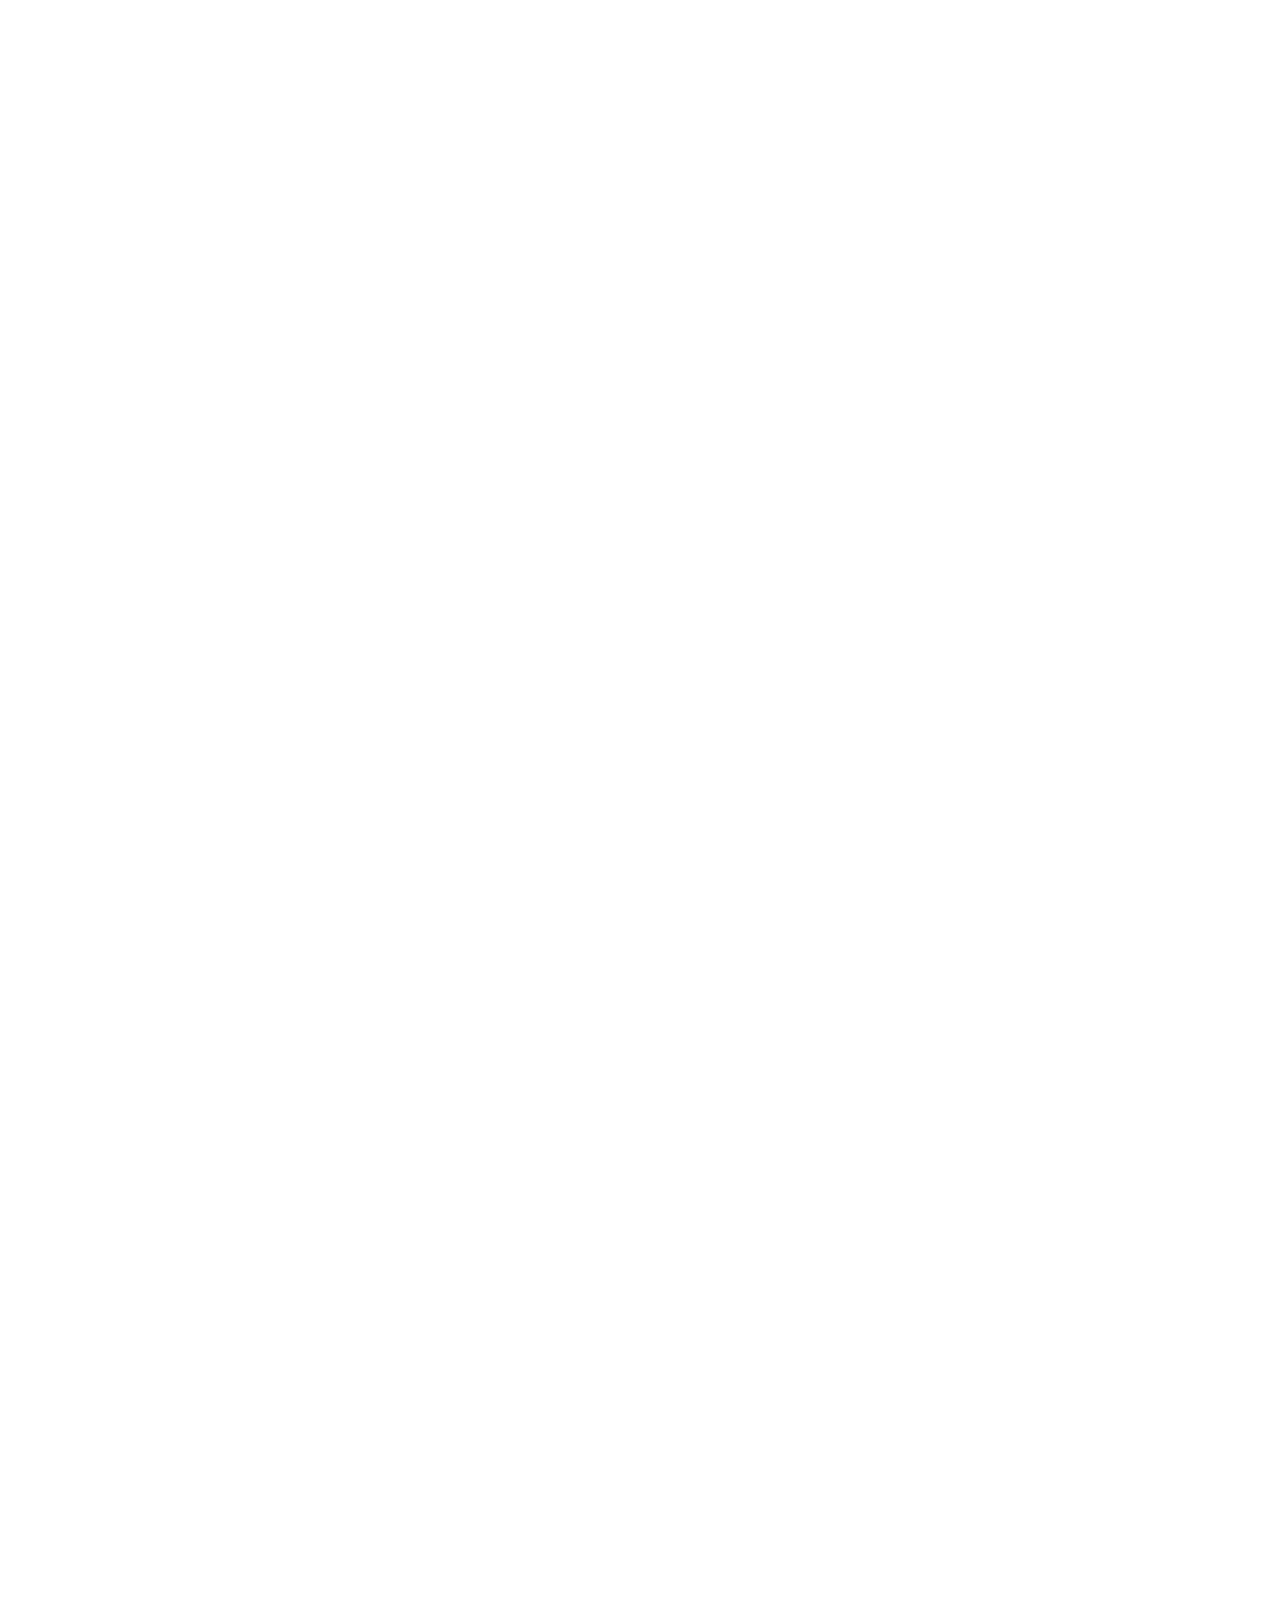
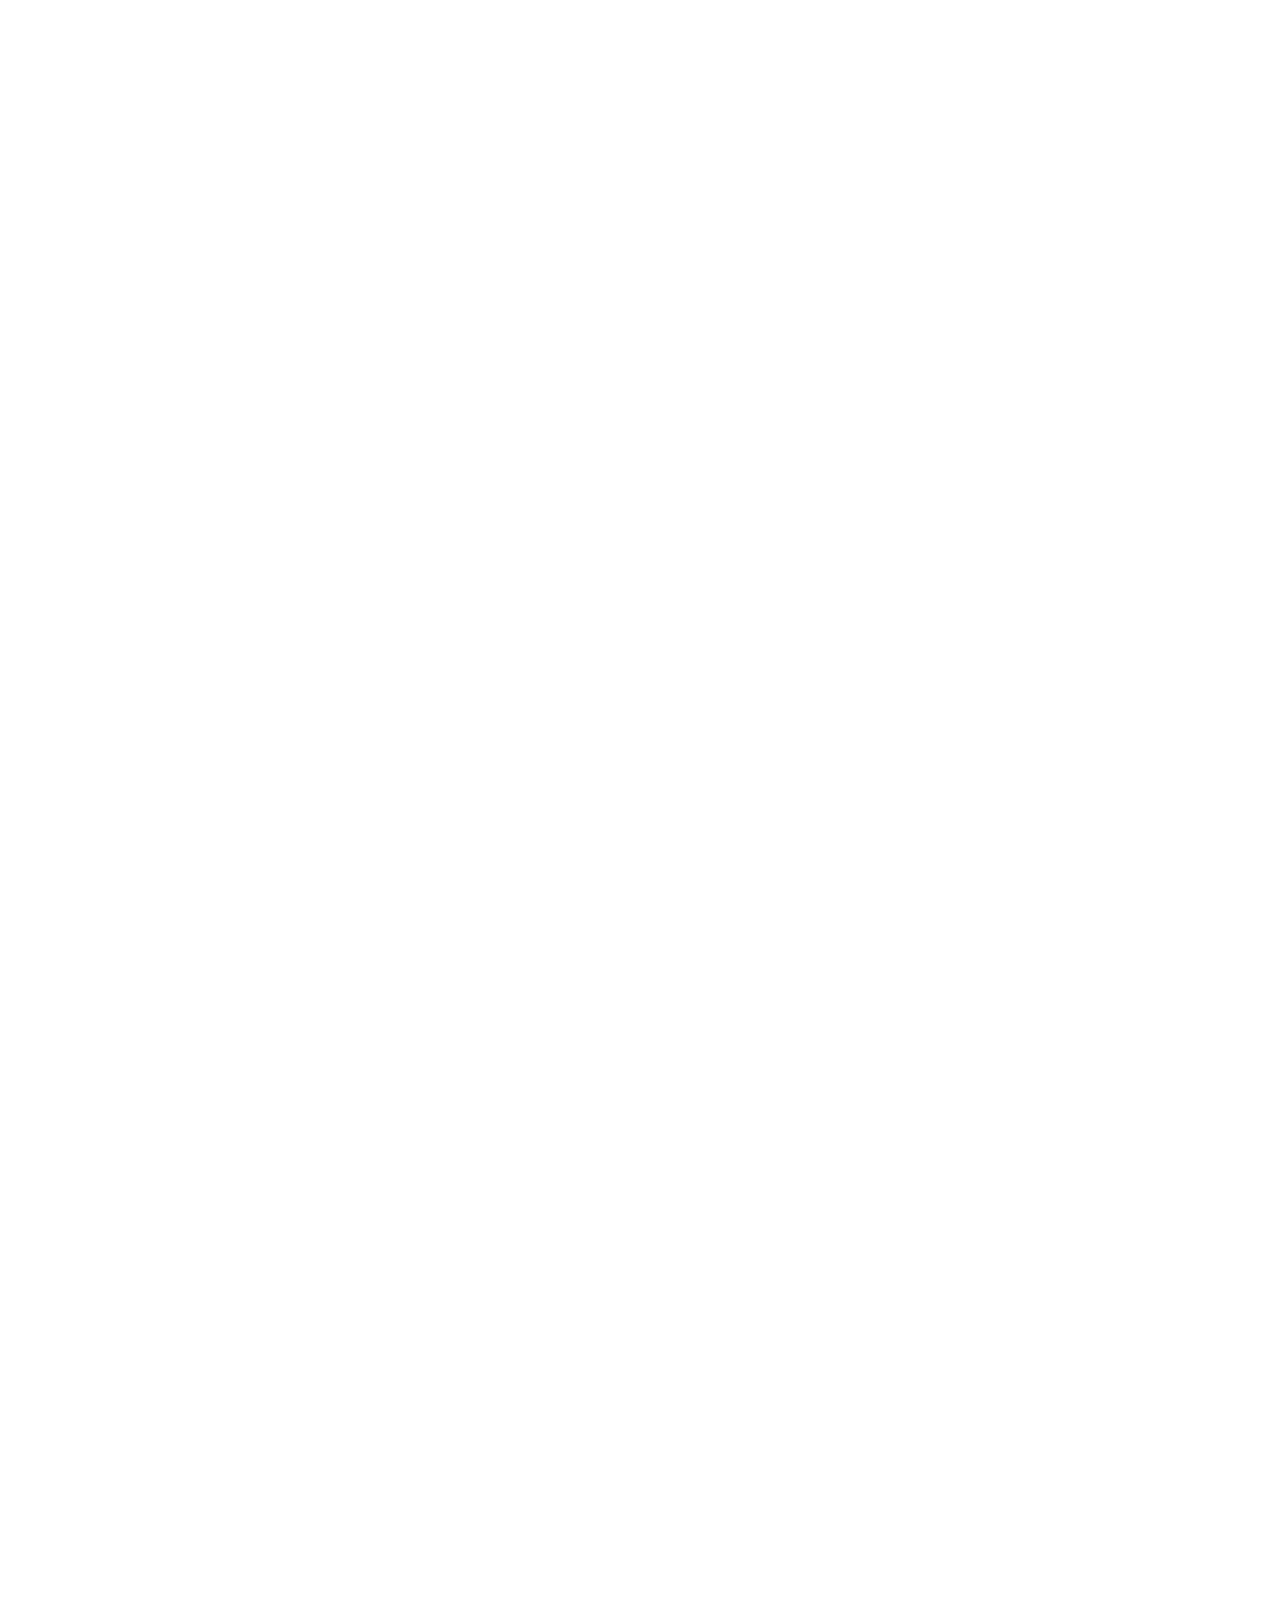
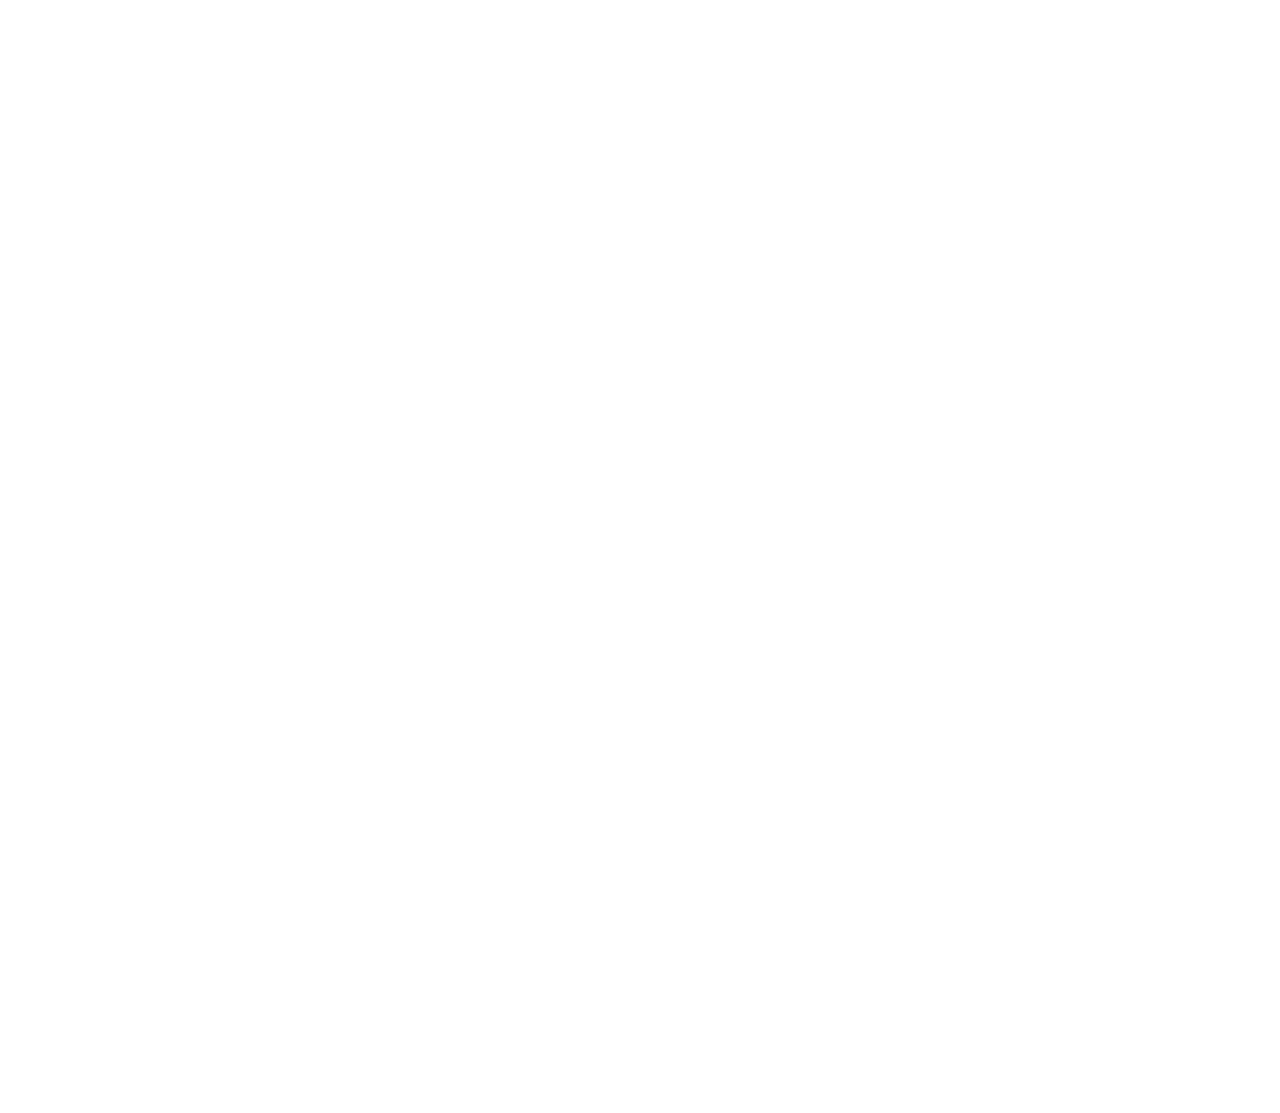
==== commit 368a2d48: "Project added" ====
--- a/index.html
+++ b/index.html
@@ -28,11 +28,12 @@
     <link rel="stylesheet" media="screen and (min-width: 1024px) and (max-width: 1100px)" href="css/media_large.css" />
     <!-- mobile stylesheet -->
 
+    <link href="https://fonts.googleapis.com/css?family=Lato:300,400,700,900" rel="stylesheet">
     <link href="https://fonts.googleapis.com/css?family=Open+Sans:300,400,600,800" rel="stylesheet">
     <!-- custom typeface -->
     <link href="https://fonts.googleapis.com/css?family=Source+Sans+Pro:300,400" rel="stylesheet">
     <!-- custom typeface -->
-
+    
 </head>
 
 <body id="body-index">
@@ -61,7 +62,7 @@
                 <a href="#about" class="nav-menu__link">About</a>
             </li>
             <li class="nav-menu__list-item">
-                <a href="#portfolio" class="nav-menu__link">Portfolio</a>
+                <a href="#projects" class="nav-menu__link">Projects</a>
             </li>
             <li class="nav-menu__list-item">
                 <a href="#contact" class="nav-menu__link">Contact</a>
@@ -139,294 +140,66 @@
         </div>
         <!-- End #education -->
 
-        <!-- Portfolio -->
-        <section id="portfolio" class="portfolio">
-            <h1 class="portfolio__title">Portfolio<span class="portfolio__title__dot"></span></h1>
-            <h3 class="portfolio__description">Examples of my latest projects. My portfolio includes static websites, web applications made with html, css, js, php, offering an insight into my recent accomplishments.</h3>
-            <div class="portfolio__nav__container">
-                <button class="portfolio__nav__btn" data-btn-name="all-btn">All</button>
-                <button class="portfolio__nav__btn" data-btn-name="statics-btn">Static</button>
-                <button class="portfolio__nav__btn" data-btn-name="apps-btn">Laravel</button>
-                <button class="portfolio__nav__btn" data-btn-name="rawphps-btn">Raw PHP</button>
-            </div>
-            <div class="portfolio__items-container">
-                <div class="portfolio__item" data-name="static">
-                    <a href="images/pax-1.png">
-                        <img src="images/pax-1.png" class="portfolio__item__thumbnail" alt="image hover effects">
-                        <h2 class="portfolio__item__info">Landing page</h2>
-                        <div class="portfolio__item__hover">
-                            <h2 class="portfolio__item__hover__title">HTML CSS<span
-                                    class="portfolio__title__dot title__dot--white"></span>
-                            </h2>
-                            <p class="portfolio__item__hover__description">Landing page of a static website made with raw html css with a jQuery slider</p>
-                        </div>
-                    </a>
-                </div><!-- END portfolio__item -->
-                <div class="portfolio__item" data-name="app">
-                    <a href="images/eco-1.png">
-                        <img src="images/eco-1.png" class="portfolio__item__thumbnail" alt="image hover effects">
-                        <h2 class="portfolio__item__info">Online shop Landing Page</h2>
-                        <div class="portfolio__item__hover">
-                            <h2 class="portfolio__item__hover__title">Wordpress<span
-                                    class="portfolio__title__dot title__dot--white"></span>
-                            </h2>
-                            <p class="portfolio__item__hover__description">Landing page of and Online grocery store made with Wordpress</p>
-                        </div>
-                    </a>
-                </div><!-- END portfolio__item -->
-                <div class="portfolio__item" data-name="static">
-                    <a href="images/pax-2.png">
-                        <img src="images/pax-2.png" class="portfolio__item__thumbnail" alt="image hover effects">
-                        <h2 class="portfolio__item__info">Stylish floating navber</h2>
-                        <div class="portfolio__item__hover">
-                            <h2 class="portfolio__item__hover__title">HTML CSS<span
-                                    class="portfolio__title__dot title__dot--white"></span>
-                            </h2>
-                            <p class="portfolio__item__hover__description">This navber is made with raw html css and bootstrap</p>
-                        </div>
-                    </a>
-                </div><!-- END portfolio__item -->
-                <div class="portfolio__item" data-name="static">
-                    <a href="images/pax-3.png">
-                        <img src="images/pax-3.png" class="portfolio__item__thumbnail" alt="career page">
-                        <h2 class="portfolio__item__info">Contact Page</h2>
-                        <div class="portfolio__item__hover">
-                            <h2 class="portfolio__item__hover__title">HTML CSS<span
-                                    class="portfolio__title__dot title__dot--white"></span>
-                            </h2>
-                            <p class="portfolio__item__hover__description">Contact page made with raw html css with contact form and attached file with email facility</p>
-                        </div>
-                    </a>
-                </div><!-- END portfolio__item -->
-                <div class="portfolio__item" data-name="app">
-                    <a href="images/eco-2.png">
-                        <img src="images/eco-2.png" class="portfolio__item__thumbnail" alt="fun facts">
-                        <h2 class="portfolio__item__info">Online shop Landing page body</h2>
-                        <div class="portfolio__item__hover">
-                            <h2 class="portfolio__item__hover__title">Wordpress<span
-                                class="portfolio__title__dot title__dot--white"></span>
-                            </h2>
-                            <p class="portfolio__item__hover__description">Online grocery store made with Wordpress</p>
-                          </div>
-                    </a>
-                </div><!-- END portfolio__item -->
-                <div class="portfolio__item" data-name="app">
-                    <a href="images/eco-3.png">
-                        <img src="images/eco-3.png" class="portfolio__item__thumbnail"
-                            alt="character limiter app">
-                        <h2 class="portfolio__item__info">Shop page</h2>
-                        <div class="portfolio__item__hover">
-                            <h2 class="portfolio__item__hover__title">Wordpress<span
-                                class="portfolio__title__dot title__dot--white"></span>
-                            </h2>
-                            <p class="portfolio__item__hover__description">Shop page of Online grocery store made with Wordpress</p>
-                          </div>
-                    </a>
-                </div><!-- END portfolio__item -->
-              
-                <div class="portfolio__item" data-name="app">
-                    <a href="images/eco-4.png">
-                        <img src="images/eco-4.png" class="portfolio__item__thumbnail" alt="pomodoro clock">
-                        <h2 class="portfolio__item__info">Floating Chart</h2>
-                        <div class="portfolio__item__hover">
-                            <h2 class="portfolio__item__hover__title">Wordpress<span
-                                class="portfolio__title__dot title__dot--white"></span>
-                            </h2>
-                            <p class="portfolio__item__hover__description">Floating chart of Online grocery store made with Wordpress</p>
-                          </div>
-                    </a>
-                </div><!-- END portfolio__item -->
-                <div class="portfolio__item" data-name="app">
-                    <a href="images/eco-5.png">
-                        <img src="images/eco-5.png" class="portfolio__item__thumbnail" alt="calculator js app">
-                        <h2 class="portfolio__item__info">Online shop Single page</h2>
-                        <div class="portfolio__item__hover">
-                            <h2 class="portfolio__item__hover__title">Wordpress<span
-                                class="portfolio__title__dot title__dot--white"></span>
-                            </h2>
-                            <p class="portfolio__item__hover__description"> Single page of Online grocery store made with Wordpress</p>
-                          </div>
-                    </a>
-                </div>
-                <!-- END portfolio__item -->
-               
-                <div class="portfolio__item" data-name="app">
-                    <a href="images/eco-6.png">
-                        <img src="images/eco-6.png" class="portfolio__item__thumbnail" alt="random quote machine app">
-                        <h2 class="portfolio__item__info">Alphabatic search with file upload button</h2>
-                        <div class="portfolio__item__hover">
-                            <h2 class="portfolio__item__hover__title">Wordpress<span
-                                class="portfolio__title__dot title__dot--white"></span>
-                            </h2>
-                            <p class="portfolio__item__hover__description">Online grocery store made with Wordpress</p>
-                          </div>
-                    </a>
-                </div>
-                <!-- END portfolio__item -->
-
-                <!-- START portfolio__item -->
-                <div class="portfolio__item" data-name="app">
-                    <a href="images/eco-7.png">
-                        <img src="images/eco-7.png" class="portfolio__item__thumbnail" alt="wikipedia viewer app">
-                        <h2 class="portfolio__item__info">Online shop Checkout Page</h2>
-                        <div class="portfolio__item__hover">
-                            <h2 class="portfolio__item__hover__title">Wordpress<span
-                                class="portfolio__title__dot title__dot--white"></span>
-                            </h2>
-                            <p class="portfolio__item__hover__description">Checkout page of Online grocery store made with Wordpress</p>
-                          </div>
-                    </a>
-                </div>
-                <!-- END portfolio__item -->
-
-                <!-- START portfolio__item -->
-                <div class="portfolio__item" data-name="rawphp">
-                    <a href="images/bm1.png">
-                        <img src="images/bm1.png" class="portfolio__item__thumbnail" alt="wikipedia viewer app">
-                        <h2 class="portfolio__item__info">Admin Panel Dashboard</h2>
-                        <div class="portfolio__item__hover">
-                            <h2 class="portfolio__item__hover__title">Bulk Miler<span
-                                class="portfolio__title__dot title__dot--white"></span>
-                            </h2>
-                            <p class="portfolio__item__hover__description">Dashboar for bulk mailer admin panel</p>
-                          </div>
-                    </a>
-                </div>
-                <!-- END portfolio__item -->
-
-                <!-- START portfolio__item -->
-                <div class="portfolio__item" data-name="rawphp">
-                    <a href="images/bm2.png">
-                        <img src="images/bm2.png" class="portfolio__item__thumbnail" alt="wikipedia viewer app">
-                        <h2 class="portfolio__item__info">Online shop Checkout Page</h2>
-                        <div class="portfolio__item__hover">
-                            <h2 class="portfolio__item__hover__title">Bulk Miler<span
-                                class="portfolio__title__dot title__dot--white"></span>
-                            </h2>
-                            <p class="portfolio__item__hover__description">Checkout page of Online grocery store made with Wordpress</p>
-                          </div>
-                    </a>
-                </div>
-                <!-- END portfolio__item -->
-
-                <!-- START portfolio__item -->
-                <div class="portfolio__item" data-name="rawphp">
-                    <a href="images/eco-7.png">
-                        <img src="images/eco-7.png" class="portfolio__item__thumbnail" alt="wikipedia viewer app">
-                        <h2 class="portfolio__item__info">Online shop Checkout Page</h2>
-                        <div class="portfolio__item__hover">
-                            <h2 class="portfolio__item__hover__title">Bulk Miler<span
-                                class="portfolio__title__dot title__dot--white"></span>
-                            </h2>
-                            <p class="portfolio__item__hover__description">Checkout page of Online grocery store made with Wordpress</p>
-                          </div>
-                    </a>
-                </div>
-                <!-- END portfolio__item -->
-
-                <!-- START portfolio__item -->
-                <div class="portfolio__item" data-name="rawphp">
-                    <a href="images/eco-7.png">
-                        <img src="images/eco-7.png" class="portfolio__item__thumbnail" alt="wikipedia viewer app">
-                        <h2 class="portfolio__item__info">Online shop Checkout Page</h2>
-                        <div class="portfolio__item__hover">
-                            <h2 class="portfolio__item__hover__title">Bulk Miler<span
-                                class="portfolio__title__dot title__dot--white"></span>
-                            </h2>
-                            <p class="portfolio__item__hover__description">Checkout page of Online grocery store made with Wordpress</p>
-                          </div>
-                    </a>
-                </div>
-                <!-- END portfolio__item -->
-
-                <!-- START portfolio__item -->
-                <div class="portfolio__item" data-name="rawphp">
-                    <a href="images/eco-7.png">
-                        <img src="images/eco-7.png" class="portfolio__item__thumbnail" alt="wikipedia viewer app">
-                        <h2 class="portfolio__item__info">Online shop Checkout Page</h2>
-                        <div class="portfolio__item__hover">
-                            <h2 class="portfolio__item__hover__title">Bulk Miler<span
-                                class="portfolio__title__dot title__dot--white"></span>
-                            </h2>
-                            <p class="portfolio__item__hover__description">Checkout page of Online grocery store made with Wordpress</p>
-                          </div>
-                    </a>
-                </div>
-                <!-- END portfolio__item -->
-
-                <!-- START portfolio__item -->
-                <div class="portfolio__item" data-name="rawphp">
-                    <a href="images/eco-7.png">
-                        <img src="images/eco-7.png" class="portfolio__item__thumbnail" alt="wikipedia viewer app">
-                        <h2 class="portfolio__item__info">Online shop Checkout Page</h2>
-                        <div class="portfolio__item__hover">
-                            <h2 class="portfolio__item__hover__title">Bulk Miler<span
-                                class="portfolio__title__dot title__dot--white"></span>
-                            </h2>
-                            <p class="portfolio__item__hover__description">Checkout page of Online grocery store made with Wordpress</p>
-                          </div>
-                    </a>
-                </div>
-                <!-- END portfolio__item -->
-
-                <!-- START portfolio__item -->
-                <div class="portfolio__item" data-name="rawphp">
-                    <a href="images/eco-7.png">
-                        <img src="images/eco-7.png" class="portfolio__item__thumbnail" alt="wikipedia viewer app">
-                        <h2 class="portfolio__item__info">Online shop Checkout Page</h2>
-                        <div class="portfolio__item__hover">
-                            <h2 class="portfolio__item__hover__title">Bulk Miler<span
-                                class="portfolio__title__dot title__dot--white"></span>
-                            </h2>
-                            <p class="portfolio__item__hover__description">Checkout page of Online grocery store made with Wordpress</p>
-                          </div>
-                    </a>
-                </div>
-                <!-- END portfolio__item -->
-                <!-- START portfolio__item -->
-                <div class="portfolio__item" data-name="rawphp">
-                    <a href="images/eco-7.png">
-                        <img src="images/eco-7.png" class="portfolio__item__thumbnail" alt="wikipedia viewer app">
-                        <h2 class="portfolio__item__info">Online shop Checkout Page</h2>
-                        <div class="portfolio__item__hover">
-                            <h2 class="portfolio__item__hover__title">Bulk Miler<span
-                                class="portfolio__title__dot title__dot--white"></span>
-                            </h2>
-                            <p class="portfolio__item__hover__description">Checkout page of Online grocery store made with Wordpress</p>
-                          </div>
-                    </a>
-                </div>
-                <!-- END portfolio__item -->
-                <!-- START portfolio__item -->
-                <div class="portfolio__item" data-name="rawphp">
-                    <a href="images/eco-7.png">
-                        <img src="images/eco-7.png" class="portfolio__item__thumbnail" alt="wikipedia viewer app">
-                        <h2 class="portfolio__item__info">Online shop Checkout Page</h2>
-                        <div class="portfolio__item__hover">
-                            <h2 class="portfolio__item__hover__title">Bulk Miler<span
-                                class="portfolio__title__dot title__dot--white"></span>
-                            </h2>
-                            <p class="portfolio__item__hover__description">Checkout page of Online grocery store made with Wordpress</p>
-                          </div>
-                    </a>
-                </div>
-                <!-- END portfolio__item -->
-                <!-- START portfolio__item -->
-                <div class="portfolio__item" data-name="rawphp">
-                    <a href="images/eco-7.png">
-                        <img src="images/eco-7.png" class="portfolio__item__thumbnail" alt="wikipedia viewer app">
-                        <h2 class="portfolio__item__info">Online shop Checkout Page</h2>
-                        <div class="portfolio__item__hover">
-                            <h2 class="portfolio__item__hover__title">Bulk Miler<span
-                                class="portfolio__title__dot title__dot--white"></span>
-                            </h2>
-                            <p class="portfolio__item__hover__description">Checkout page of Online grocery store made with Wordpress</p>
-                          </div>
-                    </a>
-                </div>
-                <!-- END portfolio__item -->
-            </div>
-        </section>
+        <!-- #projects -->
+        <div id="projects" class="background-alt">
+            <h2 class="heading">Projects</h2>
+            <div class="container">
+                <div class="row">
+                    <div class="project shadow-large col-md-12 col-12">
+                        <div class="row">
+                            <div class="project-image col-md-4 col-12">
+                                <a href="" title="Lorem ipsum dolor sit amet, consectetur adipiscing elit. Curabitur in iaculis ex. Etiam volutpat laoreet urna. Morbi ut tortor nec nulla commodo malesuada sit amet vel lacus. Fusce eget efficitur libero. Morbi dapibus porta quam laoreet placerat."><img src="images/pax.png"/></a>
+                            </div>
+                            <!-- End .project-image -->
+                            <div class="project-info col-md-8 col-12">
+                                <h3>Static website</h3>
+                                <p>
+                                    This is a static website develop with HTML, css, JS. This website is for represent a small company. This is information based website.
+                                </p>
+                                <a href="static.html">View Project</a>
+                            </div>
+                            <!-- End .project-info --> 
+                        </div>
+
+                    </div>
+                    <!-- End .project -->
+    
+                    <div class="project shadow-large">
+                        <div class="project-image">
+                            <img src="images/bm.png" />
+                        </div>
+                        <!-- End .project-image -->
+                        <div class="project-info">
+                            <h3>Office Management with bulk mailer</h3>
+                            <p>
+                                Manage accout details of clients. Sending promotional and proposal email. Assign task to employee.
+                            </p>
+                            <a href="office_management.html">View Project</a>
+                        </div>
+                        <!-- End .project-info -->
+                    </div>
+                    <!-- End .project -->
+                    
+                    <div class="project shadow-large">
+                        <div class="project-image">
+                            <img src="images/HRM.png" />
+                        </div>
+                        <!-- End .project-image -->
+                        <div class="project-info">
+                            <h3>HRM Software(Attendance and payroll)</h3>
+                            <p>
+                                Laravel based hrm Software for calculating salary from attendance with leave. Also can create schedule and shift. Can get attendance from some ZKtecho device also. 
+                            </p>
+                            <a href="hrm.html">View Project</a>
+                        </div>
+                        <!-- End .project-info -->
+                    </div>
+                    <!-- End .project -->
+                </div>
+            </div>
+        </div>
+        <!-- End #projects -->
+
         <section class="section-dark">
             <h1 class="portfolio__title">My skills<span class="portfolio__title__dot"></span></h1>
             
--- a/css/styles.css
+++ b/css/styles.css
@@ -11,6 +11,8 @@
   padding: 0;
   /* background-color:  #ff789e; */
   overflow-x: hidden;
+  font-family: 'Lato', sans-serif;
+  font-size: 16px;
 }
 li {
   list-style-type: none;
@@ -960,4 +962,112 @@
   margin: 0;
   color: #74808a;
   font-size: 0.9em;
+}
+
+/* Project */
+
+#projects {
+  padding: 50px 15px;
+  border-bottom: 1px solid #dcd9d9;
+  text-align: center;
+}
+
+.background-alt {
+  background: #f2f2f5;
+}
+
+#projects h2 {
+  color: #374054;
+  margin-bottom: 50px;
+}
+
+.project {
+  position: relative;
+  max-width: 900px;
+  margin: 0 auto 30px auto;
+  overflow: hidden;
+  background: #fff;
+  border-radius: 4px;
+}
+
+.shadow-large {
+  box-shadow: 0 3px 6px rgb(0 0 0 / 8%), 0 3px 6px rgb(0 0 0 / 15%);
+}
+
+.project-image {
+  float: left;
+}
+
+.project-info {
+  position: absolute;
+  top: 50%;
+  transform: translateY(-50%);
+  margin-left: 300px;
+  padding: 15px;
+}
+
+.project-info h3 {
+  font-size: 1.5em;
+  font-weight: 300;
+  color: #374054;
+  margin: 0 0 15px 0;
+}
+
+.project-info p {
+  color: #74808a;
+  margin: 0 0 15px 0;
+  font-size: 0.9em;
+}
+
+.project-info a {
+  color: #337ab7 !important;
+}
+
+/* Static Page*/
+.tools{
+  max-width: 932px;
+  margin: 0 auto;
+}
+
+
+@media only screen and (max-width: 768px){
+  /* Education */
+  .education-block h3, .education-block span {
+    float: none;
+  }
+  .education-block h3, .education-block span {
+    float: none;
+  }
+  /* Experience */
+  #experience-timeline:before, #experience-timeline:after {
+    left: 23px;
+  }
+  .vtimeline-icon {
+    margin-left: 0;
+  }
+  .vtimeline-date {
+    width: auto;
+    text-align: left;
+    position: relative;
+    margin-bottom: 15px;
+    display: block;
+    margin-left: 70px;
+  }
+
+  .vtimeline-content {
+    margin-left: 70px;
+  }
+
+  .project-image {
+      display: block;
+      width: 100%;
+  }
+
+  .project-info {
+    position: relative;
+    margin: 0;
+    padding: 30px 15px;
+    top: auto;
+    transform: none;
+  }
 }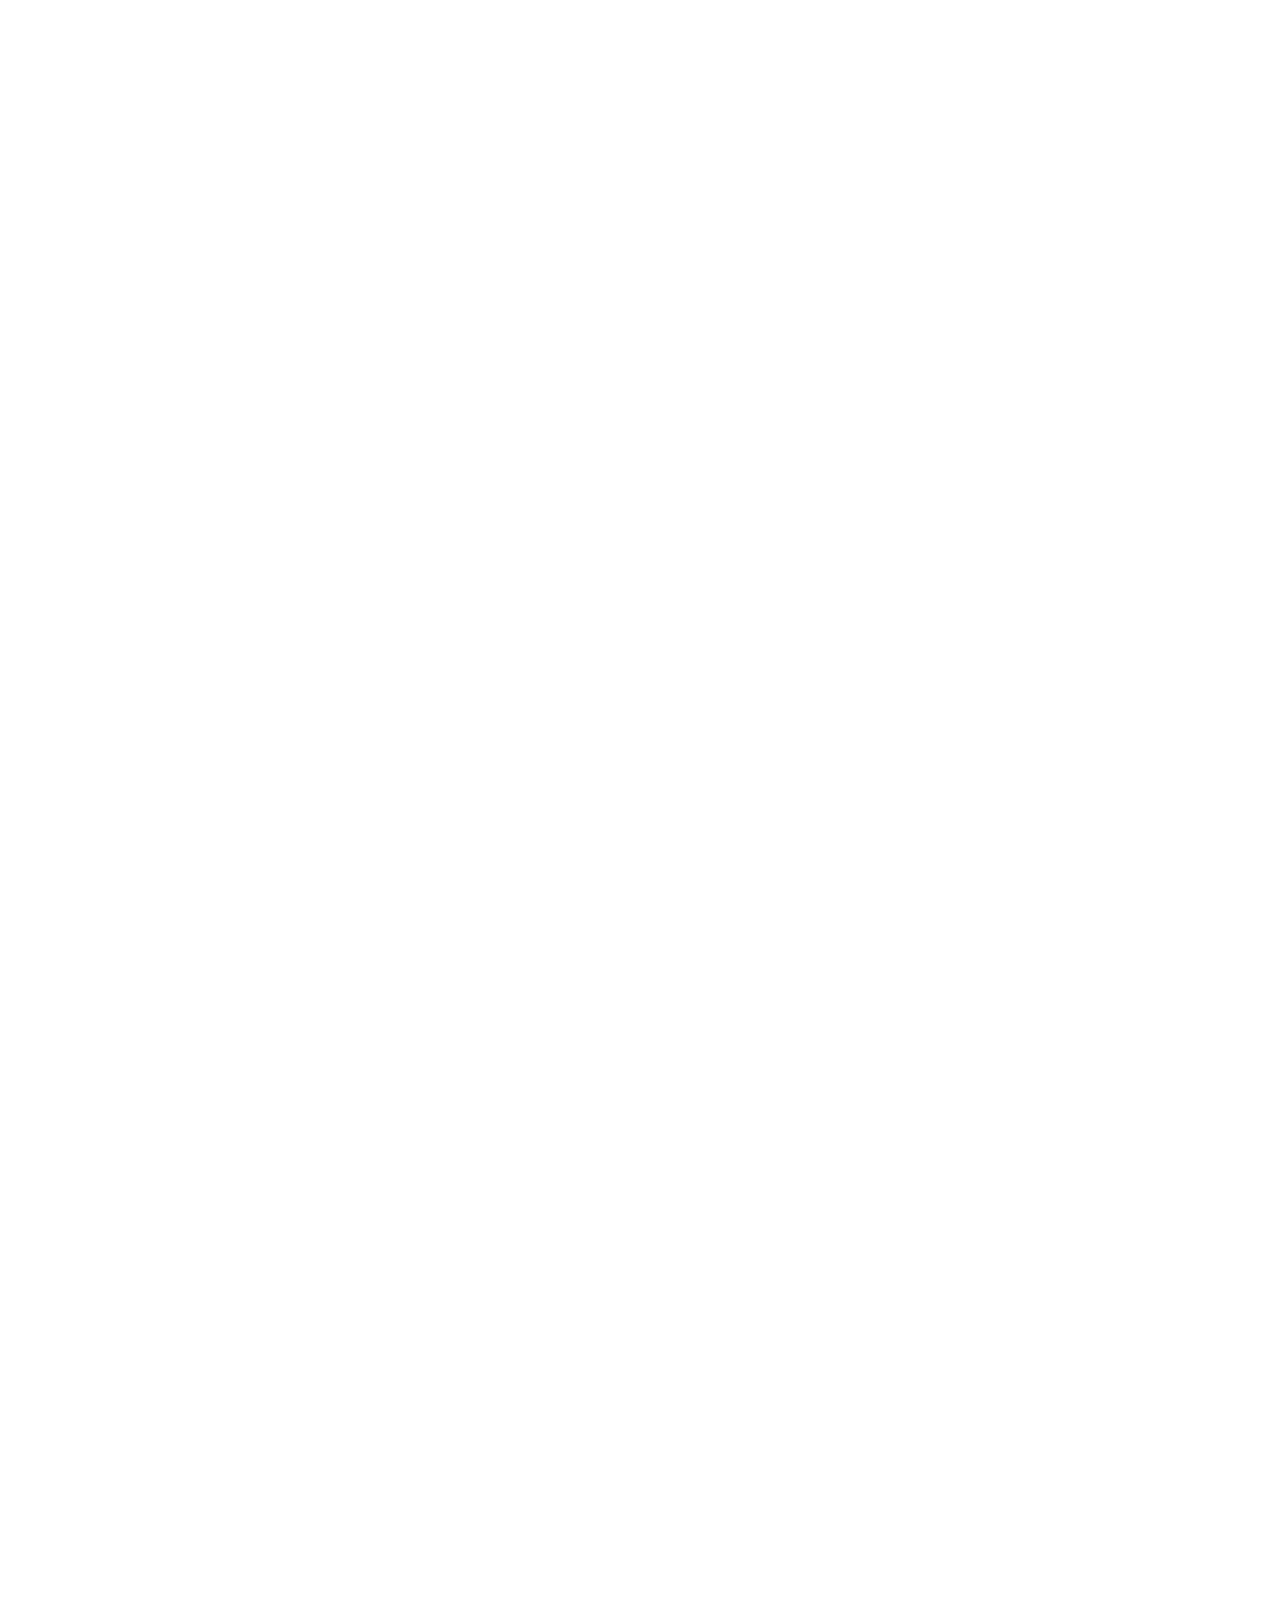
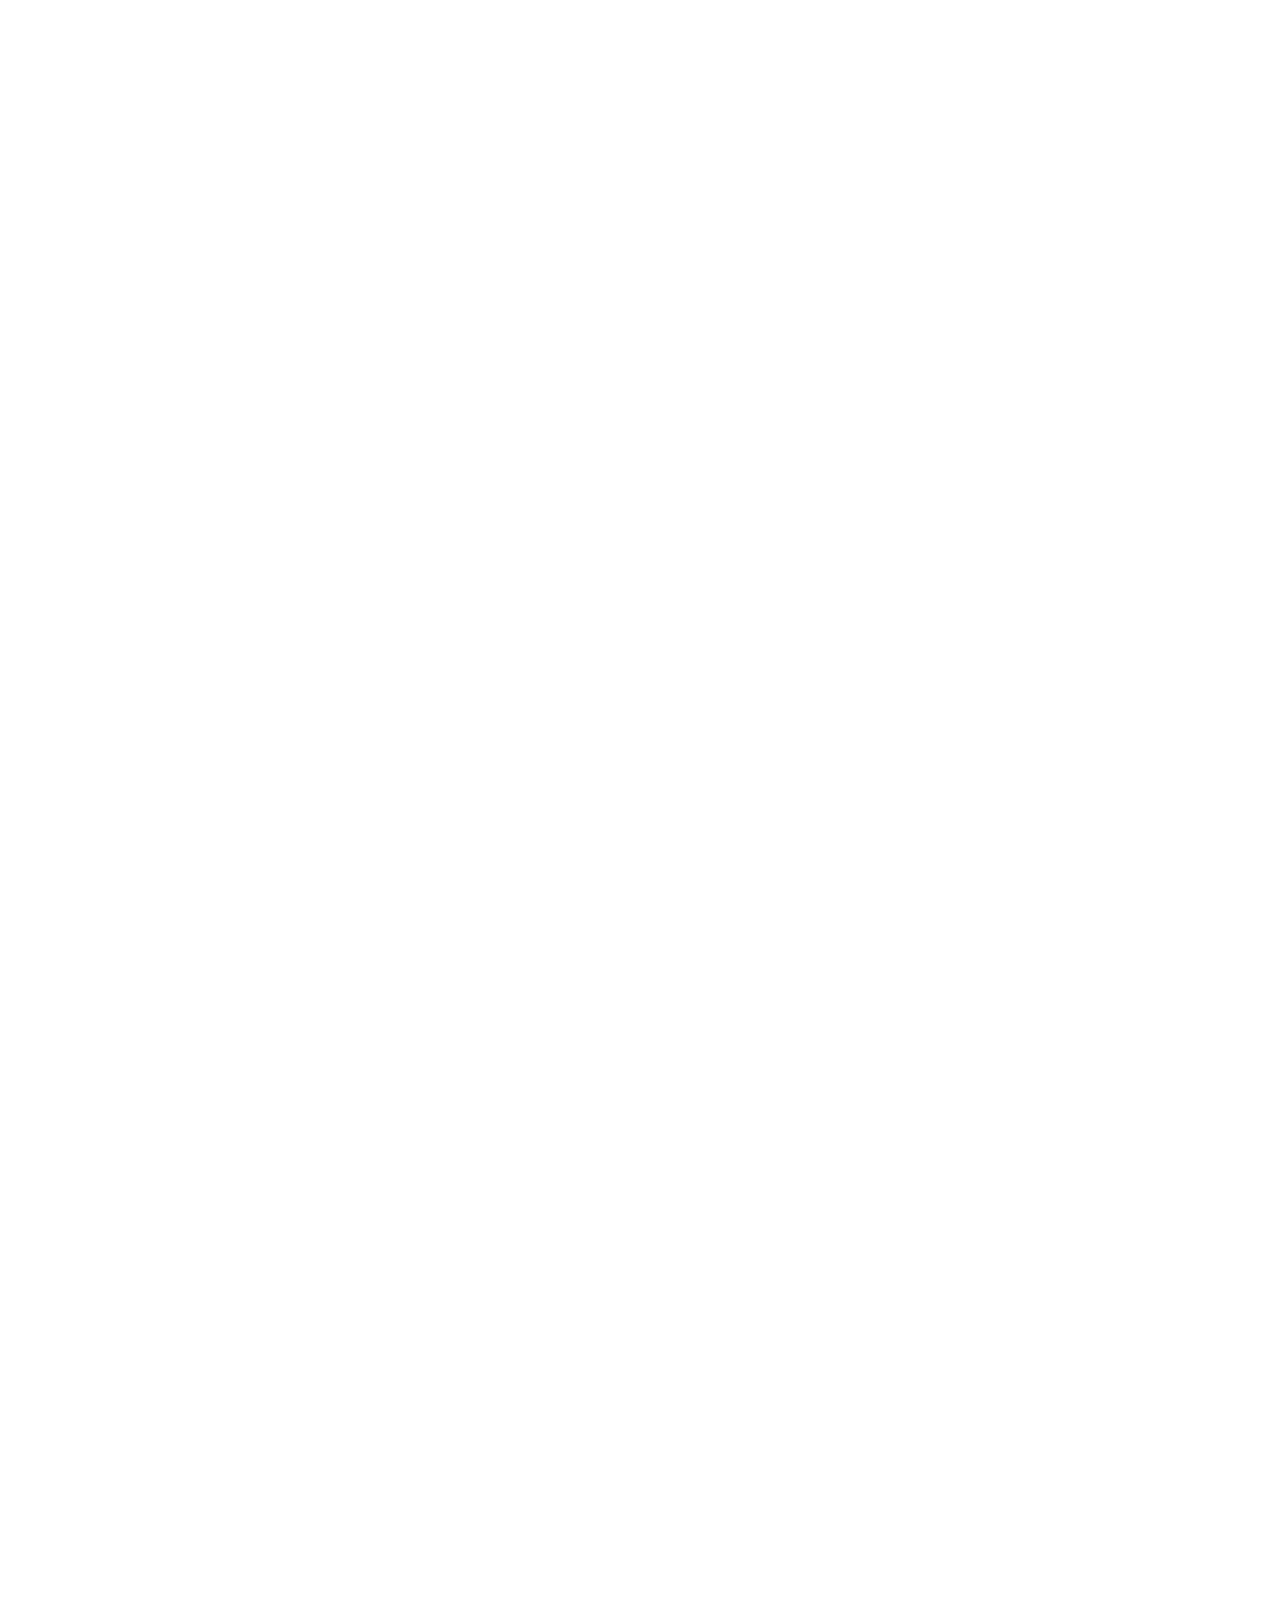
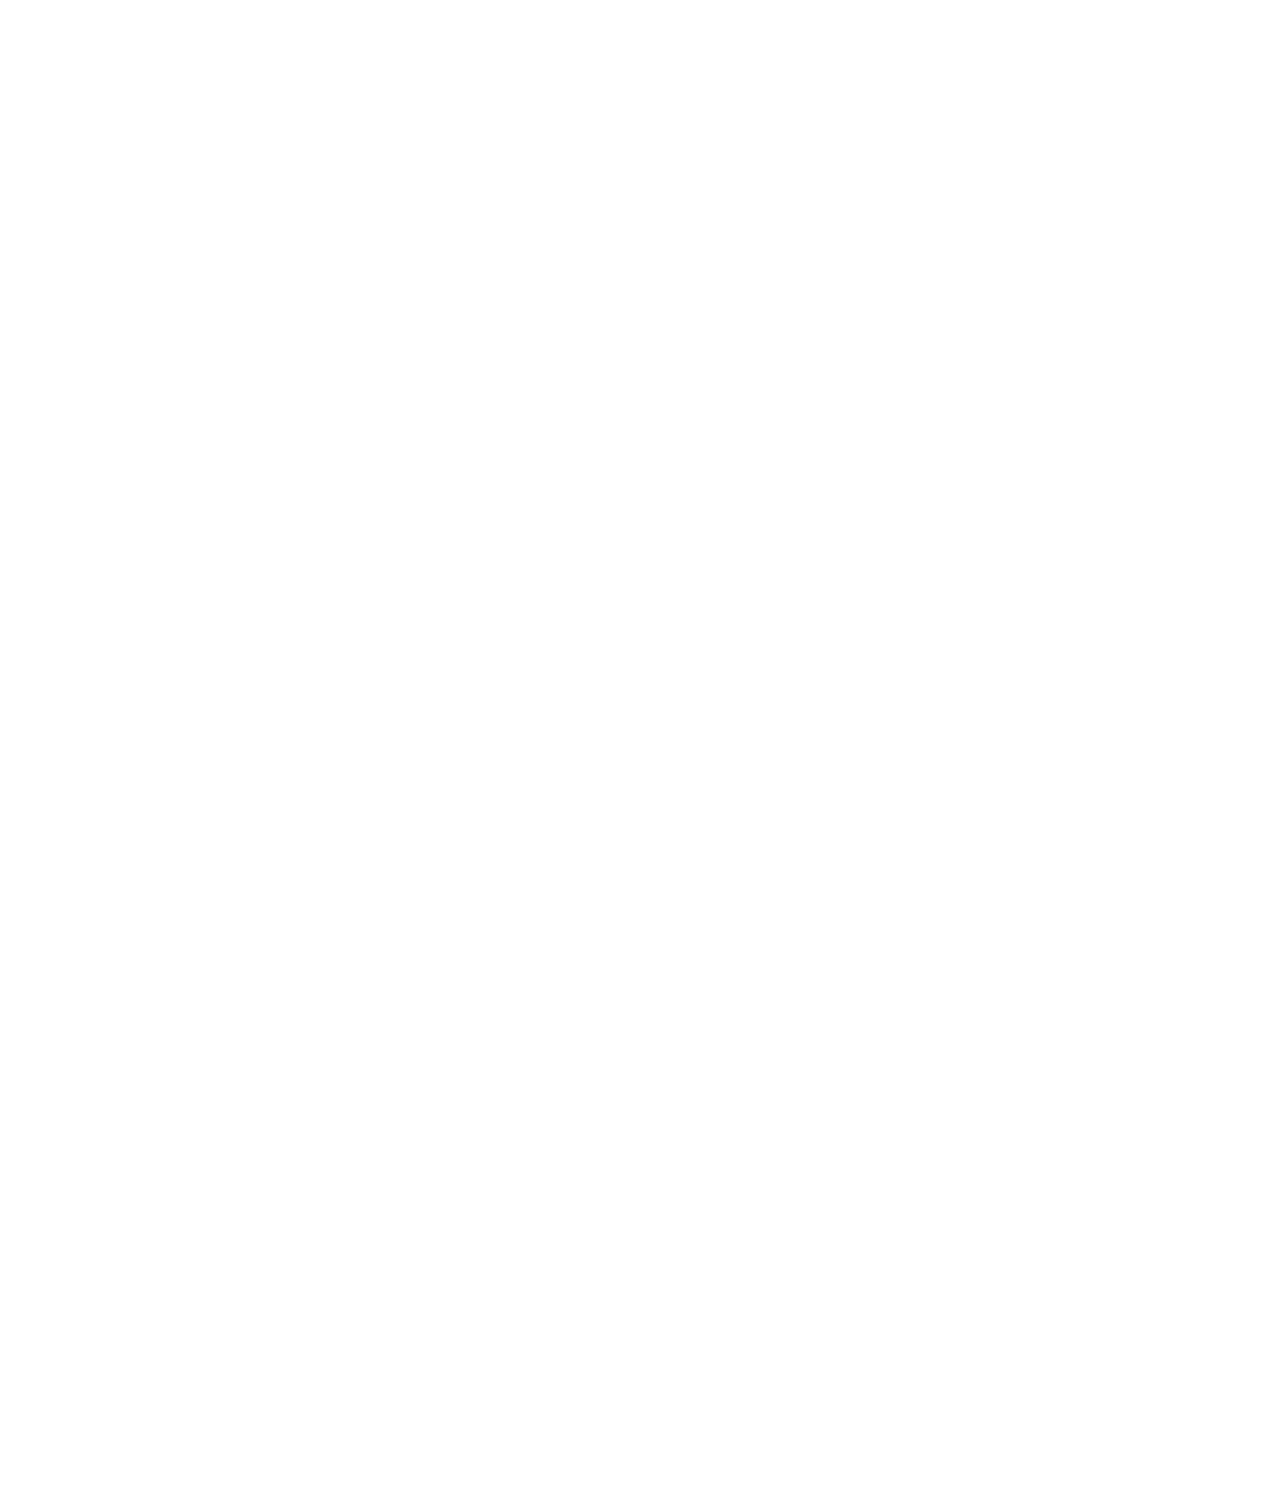
==== commit 54765afe: "project resturant added" ====
--- a/index.html
+++ b/index.html
@@ -194,6 +194,22 @@
                         </div>
                         <!-- End .project-info -->
                     </div>
+
+                    <!-- End .project -->
+                    <div class="project shadow-large">
+                        <div class="project-image">
+                            <img src="images/amissushi.png" />
+                        </div>
+                        <!-- End .project-image -->
+                        <div class="project-info">
+                            <h3>Online Resturant(Upcomming)</h3>
+                            <p>
+                                Online Resturant Software for selling your items. Develop with laravel and vue js. 
+                            </p>
+                            <a href="resturant.html">View Project</a>
+                        </div>
+                        <!-- End .project-info -->
+                    </div>
                     <!-- End .project -->
                 </div>
             </div>
@@ -219,6 +235,11 @@
             </div>
             
             <p class="skill-name"><i class="fa fa-picture-o" aria-hidden="true"></i> jQuery</p>
+            <div class="skill-container">
+              <div class="skills jquery">75%</div>
+            </div>
+
+            <p class="skill-name"><i class="fa fa-picture-o" aria-hidden="true"></i> Vue js</p>
             <div class="skill-container">
               <div class="skills jquery">75%</div>
             </div>
